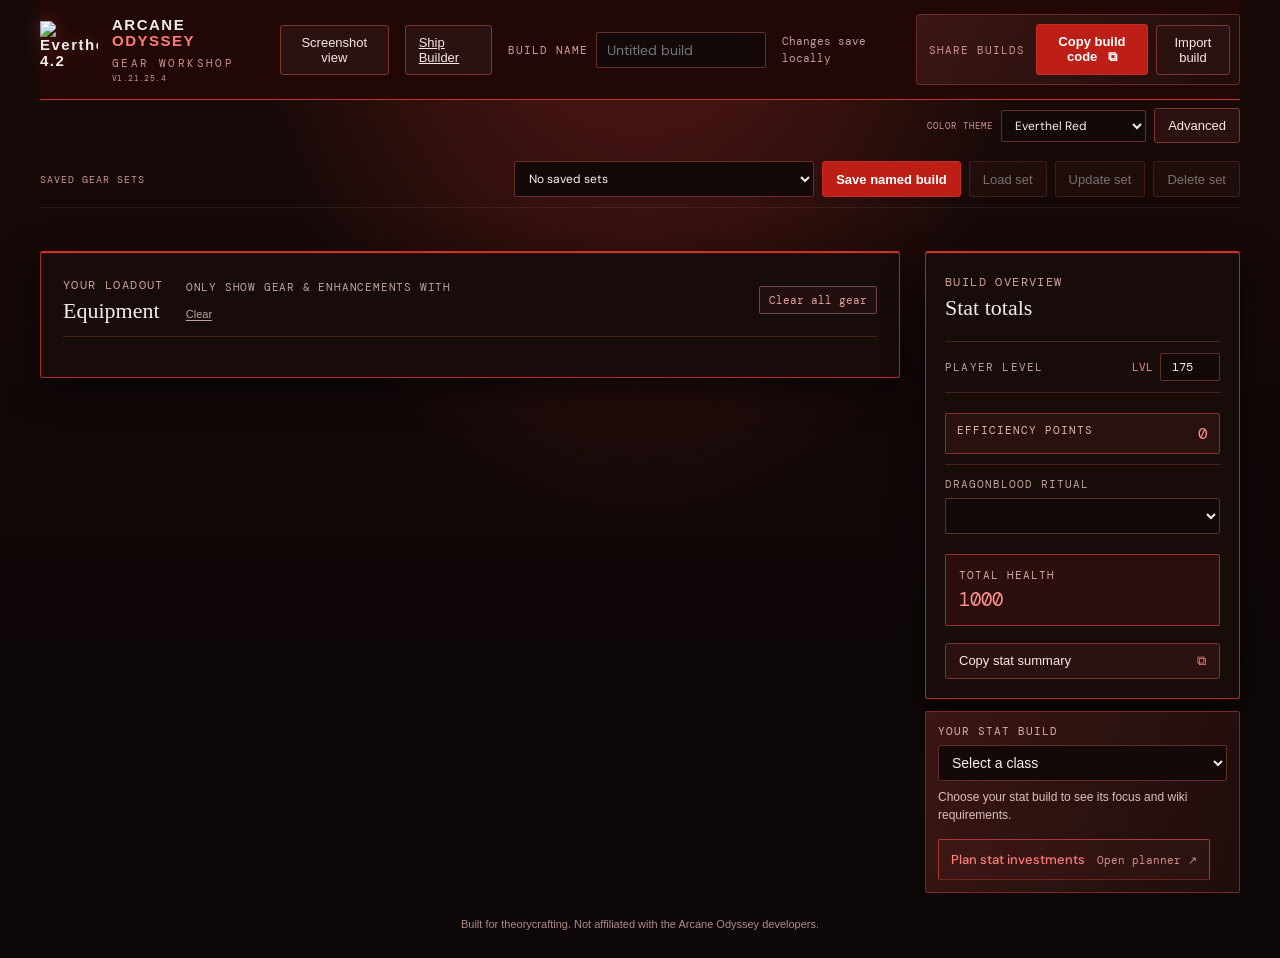
==== index.html @ adf563de "ship builder + better overview" ====
<!doctype html>
<html lang="en">
<head>
  <meta charset="utf-8">
  <meta name="viewport" content="width=device-width, initial-scale=1">
  <meta name="theme-color" content="#09131d">
  <title>Arcane Odyssey · Gear Workshop</title>
  <link rel="icon" type="image/png" href="assets/everthel-4.2.png">
  <link rel="apple-touch-icon" href="assets/everthel-4.2.png">
  <link rel="stylesheet" href="styles.css?v=gear-player-level-compact-20261121">
  <script src="theme.js?v=color-themes-light-20261121" defer></script>
</head>
<body>
  <div class="app-shell">
    <header class="topbar">
      <a class="brand" href="./" aria-label="Gear Workshop home">
        <img class="brand-mark-image" src="assets/everthel-4.2.png" alt="Everthel 4.2">
        <span>ARCANE <b>ODYSSEY</b><small>GEAR WORKSHOP</small><small class="game-version">V1.21.25.4</small></span>
      </a>
      <div class="top-actions">
        <button class="button button-quiet" id="toggle-screenshot" type="button" aria-pressed="false">Screenshot view</button>
          <a class="button button-quiet" href="ship-builder.html">Ship Builder</a>
        <label class="top-build-name" for="build-name"><span>BUILD NAME</span><input id="build-name" type="text" maxlength="40" placeholder="Untitled build"></label>
        <span class="save-state" id="save-state">Changes save locally</span>
        <div class="share-build-actions">
          <span class="share-build-label">SHARE BUILDS</span>
          <button class="button button-accent" id="export-build" type="button" title="Copy a shareable build code">Copy build code <span>⧉</span></button>
          <button class="button button-quiet import-button" id="toggle-import" type="button">Import build</button>
        </div>
      </div>
    </header>
    <div class="color-theme-bar">
      <label for="theme-select">COLOR THEME</label>
      <select id="theme-select" aria-label="Color theme">
        <option value="crimson">Everthel Red</option>
        <option value="blue">Blue</option>
        <option value="dark">Dark</option>
        <option value="light">Light</option>
      </select>
      <button class="button button-quiet advanced-toggle" id="toggle-advanced" type="button" aria-pressed="false" aria-label="Toggle advanced stats and formulas" title="Show or hide detailed stats and formulas">Advanced</button>
    </div>
    <section class="saved-build-toolbar" aria-label="Saved gear sets">
      <span class="saved-build-title">SAVED GEAR SETS</span>
      <div class="saved-build-controls">
        <select id="saved-build-select" aria-label="Choose a saved gear set"><option value="">No saved sets</option></select>
        <button class="button button-accent" id="save-named-build" type="button">Save named build</button>
        <button class="button button-quiet" id="load-named-build" type="button" disabled>Load set</button>
        <button class="button button-quiet" id="update-named-build" type="button" disabled title="Update the selected set with the current build">Update set</button>
        <button class="button button-quiet" id="delete-named-build" type="button" disabled title="Delete the selected saved set">Delete set</button>
      </div>
    </section>
    <section class="import-panel" id="import-panel" hidden aria-label="Import build">
      <div class="import-panel-heading"><div><strong>Import a build</strong><span>Paste a copied build code below.</span></div><button class="import-close" id="close-import" type="button" aria-label="Close import panel">×</button></div>
      <textarea id="import-code" rows="3" placeholder="Paste build code…" spellcheck="false"></textarea>
      <div class="import-panel-actions"><button class="button button-accent" id="import-code-button" type="button">Load build</button></div>
    </section>

    <main>
      <section class="layout">
        <div class="workshop">
          <div class="section-heading">
            <div class="equipment-heading">
              <div><span class="eyebrow">YOUR LOADOUT</span><h2>Equipment</h2></div>
              <div class="global-filter">
                <span class="filter-label">ONLY SHOW GEAR &amp; ENHANCEMENTS WITH</span>
                <div class="filter-options" id="stat-filter-list" aria-label="Filter gear, gems, enchants, and modifiers by stats"></div>
                <button class="clear-filters" id="clear-filters" type="button">Clear</button>
              </div>
            </div>
            <button class="clear-all-button" id="clear-all-gear" type="button">Clear all gear</button>
          </div>
          <div class="gear-grid" id="gear-grid"></div>
        </div>

        <div class="summary-column">
          <aside class="summary">
            <div class="summary-top"><div><span class="eyebrow">BUILD OVERVIEW</span><h2>Stat totals</h2></div></div>
            <div class="level-row">
              <label for="player-level">PLAYER LEVEL</label>
              <div class="level-input"><span>LVL</span><input id="player-level" type="number" min="1" max="175" value="175" inputmode="numeric"></div>
            </div>
            <div class="stat-list" id="stat-list"></div>
            <div class="efficiency-total"><span>EFFICIENCY POINTS</span><strong id="summary-efficiency-points">0</strong><small>Power × 3 · Defense ÷ 3 · Other stats × 1</small></div>
            <div class="ritual-controls">
              <label for="dragonblood-ritual">DRAGONBLOOD RITUAL</label>
              <select id="dragonblood-ritual"></select>
              <span class="modifier-note" id="dragonblood-effect"></span>
            </div>
            <div class="health-total">
              <span>TOTAL HEALTH</span><strong id="summary-total-health">1000</strong>
              <small>Base <b id="summary-base-health">1000</b> · Gear defense <b id="summary-gear-health">+0</b> · Ritual <b id="summary-ritual-health">+0</b></small>
            </div>
            <button class="button button-wide" id="copy-summary" type="button">Copy stat summary <span>⧉</span></button>
          </aside>
          <div class="class-picker">
            <label for="stat-build">YOUR STAT BUILD</label>
            <select id="stat-build">
              <option value="">Select a class</option>
              <option value="savant">Savant</option>
              <option value="oracle">Oracle</option>
              <option value="paladin">Paladin</option>
              <option value="juggernaut">Juggernaut</option>
              <option value="knight">Knight</option>
              <option value="mage">Mage</option>
              <option value="warlock">Warlock</option>
              <option value="conjurer">Conjurer</option>
              <option value="berserker">Berserker</option>
              <option value="warlord">Warlord</option>
              <option value="warrior">Warrior</option>
            </select>
            <small id="stat-build-description">Choose your stat build to see its focus and wiki requirements.</small>
            <div class="magic-controls" id="magic-controls" hidden>
              <div class="magic-selectors" id="magic-selectors"></div>
              <small class="magic-wiki-note">Mage builds can choose a second Magic after the first Awakening.</small>
            </div>
            <div class="magic-controls" id="fighting-style-controls" hidden>
              <div class="magic-selectors" id="fighting-style-selectors"></div>
              <small class="magic-wiki-note">Strength builds can choose a fighting style; Berserker can choose a second after Awakening.</small>
            </div>
            <a class="stat-planner-link" href="stat-builds/"><strong>Plan stat investments</strong><span>Open planner ↗</span></a>
          </div>
        </div>
      </section>
      <footer>Built for theorycrafting. Not affiliated with the Arcane Odyssey developers.</footer>
    </main>
  </div>
  <div class="toast" id="toast" role="status" aria-live="polite"></div>
  <script src="item-catalog.js?v=amulets-fair-20261111"></script>
  <script src="magic-gear-catalog.js?v=arcanium-gear-20261111"></script>
  <script src="fighting-gear-catalog.js?v=fighting-gear-20261111"></script>
  <script src="newer-armor-records.js?v=arcanium-base-stats-20261121"></script>
  <script src="wiki-armor-records.js"></script>
  <script src="dragon-armor-records.js"></script>
  <script src="app.js?v=gear-player-scaled-level-badge-layout-20261121"></script>
</body>
</html>
---- styles.css ----
@import url('https://fonts.googleapis.com/css2?family=DM+Mono:wght@400;500&family=DM+Sans:wght@400;500;600;700&family=Playfair+Display:wght@500;600;700&display=swap');

:root{color-scheme:dark;--bg:#1d0a09;--panel:#291110;--panel2:#321614;--border:#522c2a;--muted:#ad9291;--text:#e8e5d8;--lime:#c97975;--green:#9ecdb7;--orange:#d8b975;--red:#d18b78;--mono:'DM Mono',monospace;--sans:'DM Sans',sans-serif;--serif:'Playfair Display',serif}
*{box-sizing:border-box}
body{margin:0;background:radial-gradient(ellipse at 70% -15%,#303522 0,transparent 38%),var(--bg);color:var(--text);font:15px var(--sans);min-height:100vh}
button,input,select{font:inherit}
button{cursor:pointer}
a{color:var(--lime)}
.app-shell{max-width:1390px;margin:0 auto;padding:0 40px}
.topbar{height:74px;border-bottom:1px solid #ffffff12;display:flex;align-items:center;justify-content:space-between}
.brand{display:flex;align-items:center;gap:11px;color:var(--text);text-decoration:none;font-size:12px;letter-spacing:1.2px;font-weight:600;line-height:1.1}
.brand b{color:var(--lime);font-weight:600}
.brand small{display:block;color:var(--muted);font:9px var(--mono);letter-spacing:2.1px;margin-top:5px}
.brand .game-version{margin-top:3px;color:#d09693;font-size:8px;letter-spacing:.4px;white-space:nowrap}
.brand-mark{display:grid;place-items:center;width:34px;height:34px;border:1px solid #d5e18b7a;color:var(--lime);font:19px var(--serif);transform:rotate(45deg);margin:0 5px}
.brand-mark::first-letter{transform:rotate(-45deg)}
.top-actions{display:flex;align-items:center;gap:9px}
.save-state{font:10px var(--mono);color:var(--muted);margin-right:9px}
.button{border:1px solid var(--border);border-radius:5px;padding:9px 13px;color:var(--text);background:#ffffff06;font-size:11px;transition:.18s}
.button:hover{border-color:#b9c77c80;background:#ffffff0b}
.button-accent{background:var(--lime);border-color:var(--lime);color:#202218;font-weight:700}
.button-accent:hover{background:#e5efaa;color:#202218}
.button-accent span{padding-left:7px}
.import-button{display:inline-flex;align-items:center;cursor:pointer}
main{padding:43px 0 0}
.intro{display:flex;align-items:flex-end;justify-content:space-between;margin-bottom:32px}
.eyebrow{font:10px var(--mono);letter-spacing:1.4px;color:#a6a891}
.eyebrow-line{display:inline-block;width:20px;height:1px;background:var(--lime);vertical-align:middle;margin-right:8px}
h1{font:600 clamp(38px,5vw,55px)/1.08 var(--serif);letter-spacing:-1.6px;margin:12px 0 9px}
h1 span{color:var(--lime);font-style:italic}
.intro p{margin:0;color:#a6a799;font-size:13px}
.build-name-wrap{display:flex;flex-direction:column;gap:8px;width:210px}
.build-name-wrap label,.level-row label{color:var(--muted);font:9px var(--mono);letter-spacing:1.2px}
.build-name-wrap input{border:0;border-bottom:1px solid var(--border);padding:8px 0;background:none;color:var(--text);outline:none}
.build-name-wrap input:focus{border-color:var(--lime)}
.layout{display:grid;grid-template-columns:minmax(0,1fr) 315px;align-items:start;gap:25px}
.workshop,.summary{background:#171914d9;border:1px solid var(--border);border-radius:8px}
.workshop{padding:22px}
.section-heading,.summary-top{display:flex;justify-content:space-between;align-items:flex-start;gap:12px;margin-bottom:18px}
.equipment-heading{display:flex;align-items:flex-start;gap:22px;flex-wrap:wrap}
.section-heading{align-items:center}
.slot-count{margin-left:auto;white-space:nowrap}
.clear-all-button,.clear-slot-button{border:1px solid #554039;border-radius:4px;background:#d47b6910;color:#d9a394;padding:6px 9px;font:9px var(--mono);white-space:nowrap;cursor:pointer;transition:.18s}
.clear-all-button:hover,.clear-slot-button:not(:disabled):hover{border-color:#d47b69;color:#f0b2a1;background:#d47b6920}
.clear-slot-button:disabled{opacity:.42;cursor:default}
.global-filter{max-width:570px;padding-top:5px}
.filter-label{display:block;color:var(--muted);font:8px var(--mono);letter-spacing:.8px;margin-bottom:6px}
.filter-options{display:flex;flex-wrap:wrap;gap:5px}
.filter-chip{display:inline-flex;align-items:center;gap:4px;padding:4px 6px;border:1px solid var(--border);border-radius:3px;color:#b8baaa;font-size:9px;cursor:pointer;user-select:none}
.filter-chip:has(input:checked){border-color:#a9be70;color:var(--lime);background:#d5e18b0c}
.filter-chip input{width:10px;height:10px;margin:0;accent-color:var(--lime)}
.visually-hidden{position:absolute;width:1px;height:1px;padding:0;margin:-1px;overflow:hidden;clip:rect(0,0,0,0);white-space:nowrap;border:0}
.stat-icon{display:inline-block;width:16px;height:16px;flex:none;object-fit:contain;vertical-align:middle}
.stat-icon-fallback{display:inline-flex;width:16px;height:16px;flex:none;align-items:center;justify-content:center;border:1px solid #b2706c;border-radius:2px;color:#eabbb9;font:7px var(--mono);vertical-align:middle}
.stat-value{display:inline-flex;align-items:center;gap:4px;white-space:nowrap;vertical-align:middle}
.stat-value b{color:inherit;font:inherit}
.clear-filters{margin-top:6px;padding:2px 0;border:0;background:none;color:var(--muted);font-size:9px;text-decoration:underline;text-underline-offset:2px;cursor:pointer}
.clear-filters:hover{color:var(--lime)}
h2{font:500 22px var(--serif);margin:5px 0 0}
.slot-count{font:9px var(--mono);letter-spacing:.8px;color:var(--muted)}
.gear-grid{display:grid;grid-template-columns:repeat(2,minmax(0,1fr));gap:12px}
.gear-card{position:relative;border:1px solid var(--border);border-radius:6px;background:#1a1c17}
.gear-card:focus-within{z-index:5}
.gear-card-header{position:relative;display:flex;justify-content:space-between;align-items:flex-start;padding:11px 13px;border-bottom:1px solid #ffffff0b}
.gear-card-heading{flex:1;width:100%;min-width:0}
.gear-card-header>.clear-slot-button{position:absolute;top:6px;right:13px}
.slot-label{font:9px var(--mono);letter-spacing:1.2px;color:var(--lime)}
.gear-card-header h3{margin:4px 0 0;font:500 14px var(--sans)}
.gear-card-header .gear-item-name,.gear-card-header .item-type{display:none}
.gear-card-header .item-picker{margin-top:13px}
.item-type{display:block;color:var(--muted);font:9px var(--mono);margin-top:5px}
.gear-fields{padding:12px 13px}
.field{display:flex;flex-direction:column;gap:5px;min-width:0}
.field label,.socket-title{font:9px var(--mono);letter-spacing:.55px;color:var(--muted)}
.gear-main-fields{display:grid;grid-template-columns:1fr 72px;gap:9px}
.field input,.field select,.socket input,.socket select,.stat-edit input{width:100%;border:1px solid #383b30;border-radius:4px;background:#131510;color:var(--text);padding:7px 8px;outline:none;font-size:11px;min-width:0}
.field input:focus,.field select:focus,.socket input:focus,.socket select:focus,.stat-edit input:focus{border-color:#afc878}
.item-search-wrap{position:relative}
.item-picker .item-search{padding:10px 34px 10px 10px;background:#131510}
.item-picker .item-search::placeholder{color:#777a6d}
.item-picker.has-selection .item-search::placeholder{color:var(--text);opacity:1}
.search-icon{position:absolute;right:11px;top:8px;color:var(--lime);font-size:17px;line-height:1;pointer-events:none}
.item-results{position:absolute;top:calc(100% + 5px);left:0;right:0;z-index:20;max-height:300px;overflow-y:auto;border:1px solid #48503a;border-radius:5px;background:#171914;box-shadow:0 12px 30px #000b;padding:4px}
.item-results[hidden]{display:none}
.item-result{display:flex;width:100%;align-items:center;justify-content:space-between;gap:12px;padding:8px 9px;border:0;border-bottom:1px solid #ffffff0a;background:transparent;color:var(--text);text-align:left;cursor:pointer}
.item-result:last-child{border-bottom:0}
.item-result:hover,.item-result.is-active{background:#d5e18b12}
.item-result.is-equipped{background:#d5e18b0c}
.item-result-main{display:flex;flex-direction:column;gap:4px;min-width:0}
.item-result-name{font-size:11px}
.item-result-stats{color:#929584;font:9px var(--mono);line-height:1.4}
.item-result-type{flex-shrink:0;color:var(--lime);font:8px var(--mono)}
.equipped-tag{margin-left:7px;color:var(--lime);font:8px var(--mono)}
.item-result-clear{justify-content:flex-start;color:#c39b8d}
.item-result-clear span{font-size:10px}
.item-no-results{padding:13px 10px;color:var(--muted);font-size:10px;text-align:center}
.item-count{float:right;color:#777a6d;font:8px var(--mono);letter-spacing:0}
.item-picker>label{display:flex;align-items:center;gap:7px}
.item-picker .item-count{float:none;margin-left:auto;white-space:nowrap}
.item-picker-level{color:var(--muted);font:8px var(--mono);letter-spacing:0;white-space:nowrap}
.item-picker .item-search:focus{border-color:var(--lime);box-shadow:0 0 0 2px #d5e18b20}
.base-stat-readout{margin-top:9px;color:#929584;font:9px/1.6 var(--mono)}
.item-total-readout{display:flex;flex-direction:column;gap:5px;margin-top:10px;padding:9px;border:1px solid #aebd6b2b;border-radius:4px;background:#d5e18b06}
.item-total-label,.item-efficiency{color:#aebd83;font:8px var(--mono);letter-spacing:.65px}
.item-total-stats{color:#d0d1c3;font:9px/1.6 var(--mono)}
.item-efficiency{display:flex;justify-content:space-between;margin-top:2px}
.item-efficiency b{color:var(--lime);font-size:10px}
.modifier-note{color:#999c8a;font-size:9px;line-height:1.45}
.enhancement{display:grid;grid-template-columns:1fr 1fr;gap:9px;margin-top:12px;padding-top:10px;border-top:1px solid #ffffff0b}
.socket-block{margin-top:12px}
.socket-block-head{display:flex;justify-content:space-between;align-items:center;margin-bottom:6px}
.socket-title{color:#c3c4b5}
.socket-subtitle{color:#777a6d;font:8px var(--mono)}
.socket{display:grid;grid-template-columns:repeat(2,minmax(0,1fr));gap:8px;margin-top:8px}
.socket-gem-field{display:flex;flex-direction:column;gap:6px;min-width:0}
.socket select,.socket input{padding:6px;font-size:10px}
.socket-label{color:#8d9081;font:8px var(--mono);letter-spacing:.6px}
.socket-gem-stats{display:flex;align-items:center;flex-wrap:wrap;gap:5px 8px;min-height:22px}
.socket-gem-stats .stat-icon{width:14px;height:14px}
.socket-gem-stats .stat-value{gap:3px}
.socket-gem-stats-empty{color:var(--muted);font:10px/1.4 var(--sans)}
.source-note{margin-top:15px;color:#777a6d;font-size:10px}
.source-note a{text-decoration:none;border-bottom:1px solid #d5e18b55}
.summary{padding:19px;position:sticky;top:15px}
.summary-top{margin-bottom:20px}
.level-row{display:flex;align-items:center;justify-content:space-between;padding:11px 0;border-top:1px solid #ffffff10;border-bottom:1px solid #ffffff10}
.level-input{display:flex;align-items:center;flex-shrink:0;color:var(--lime);font:9px var(--mono);gap:7px}
.level-input input{width:60px;min-width:60px;padding:5px 6px;background:#11130f;border:1px solid var(--border);border-radius:3px;color:var(--text);font:12px var(--mono);text-align:center}
.stat-list{padding:14px 0 12px}
.efficiency-total{display:flex;flex-direction:column;gap:5px;margin-bottom:12px;padding:13px;border:1px solid #aebd6b40;border-radius:5px;background:#d5e18b08}
.efficiency-total>span{color:var(--muted);font:9px var(--mono);letter-spacing:1px}
.efficiency-total>strong{color:var(--lime);font:22px var(--mono)}
.efficiency-total>small{color:#929584;font-size:9px}
.ritual-controls{display:flex;flex-direction:column;gap:7px;padding:12px 0;border-top:1px solid #ffffff10}
.ritual-controls label{color:var(--muted);font:9px var(--mono);letter-spacing:1px}
.ritual-controls select{width:100%;border:1px solid #383b30;border-radius:4px;background:#131510;color:var(--text);padding:8px;font-size:11px}
.health-total{margin:8px 0 13px;padding:13px;border:1px solid #aebd6b40;border-radius:5px;background:#d5e18b08;display:flex;flex-direction:column;gap:5px}
.health-total>span{color:var(--muted);font:9px var(--mono);letter-spacing:1px}
.health-total>strong{color:var(--lime);font:22px var(--mono)}
.health-total small{color:#929584;font-size:9px;line-height:1.5}
.health-total small b{color:#c9cbbd;font-weight:500}
.stat-total-heading{display:grid;grid-template-columns:1fr .75fr 1.25fr;align-items:center;max-width:170px;margin:0 auto 3px;color:var(--muted);font:500 9px var(--mono);letter-spacing:.2px;text-transform:uppercase}
.stat-total-heading span:first-child{justify-self:center}
.stat-total-heading span:nth-child(2){justify-self:center}
.stat-total-heading span:last-child{justify-self:end}
.total-stat{display:grid;grid-template-columns:1fr .75fr 1.25fr;align-items:center;max-width:170px;margin-left:auto;margin-right:auto;padding:8px 0}
.total-stat span{color:#b4b6a8;font-size:12px}
.total-stat .stat-name{display:inline-flex;align-items:center;justify-self:center}
.total-stat .stat-icon,.total-stat .stat-icon-fallback{width:20px;height:20px}
.total-stat .stat-percent{justify-self:end;color:#f4eeee;font:12px var(--mono);white-space:nowrap}
.total-stat b{justify-self:center;font:12px var(--mono);color:#e8e8d9}
.total-stat.primary span,.total-stat.primary b{color:var(--lime)}
.summary-foot{display:flex;justify-content:space-between;color:var(--muted);font-size:10px;padding:9px 0;border-top:1px solid #ffffff0b}
.summary-foot b{color:#d1d2c4;font:10px var(--mono)}
.button-wide{width:100%;margin-top:17px;text-align:left;display:flex;justify-content:space-between}
.button-wide span{color:var(--lime)}
.fineprint{font-size:9px;line-height:1.6;color:#777a6d;margin:12px 0 0}
footer{text-align:center;color:#686b5f;font-size:10px;padding:25px 0 28px}
.toast{position:fixed;bottom:22px;left:50%;transform:translate(-50%,20px);background:#e0e8b3;color:#202218;padding:10px 16px;border-radius:5px;font-size:12px;font-weight:600;opacity:0;pointer-events:none;transition:.2s}
.toast.show{opacity:1;transform:translate(-50%,0)}
@media(max-width:900px){.app-shell{padding:0 22px}.layout{grid-template-columns:minmax(0,1fr) 275px;gap:15px}.workshop{padding:16px}.gear-grid{gap:9px}.summary{padding:15px}}
@media(max-width:700px){.app-shell{padding:0 14px}.topbar{height:auto;min-height:66px;gap:12px}.top-actions{gap:6px}.save-state,.import-button{display:none}.button{padding:8px;font-size:10px}.brand{font-size:10px}.brand-mark{width:28px;height:28px}.intro{align-items:flex-start;gap:18px;flex-direction:column;margin-bottom:22px}.intro p{max-width:370px;line-height:1.6}.build-name-wrap{width:100%;max-width:320px}.layout{grid-template-columns:1fr}.summary{position:static;grid-row:1}.gear-grid{grid-template-columns:1fr 1fr}.workshop{padding:13px}}
@media(max-width:460px){.gear-grid{grid-template-columns:1fr}.summary{grid-row:auto}.topbar .button-quiet{display:none}h1{font-size:40px}}

/* Legacy palette and compact stat emphasis */
body{background:radial-gradient(ellipse at 16% -18%,#611f1b 0,transparent 37%),radial-gradient(ellipse at 90% 30%,#4a1b18 0,transparent 34%),linear-gradient(155deg,#1d0a09,#250c0b 55%,#1f0b0a);color:var(--text)}
.topbar{border-color:#d2bab91c}
.brand-mark{border-color:#d8b97599;color:var(--orange);box-shadow:inset 0 0 0 3px #d8b9750c}
.brand b,h1 span{color:var(--orange)}
.brand small{color:#b18f8d}
.button{border-color:#6b4745;background:#321614;color:#e8e5d8}
.button:hover{border-color:#c97975;background:#401c1a}
.button-accent{background:var(--orange);border-color:var(--orange);color:#2a1918}
.button-accent:hover{background:#ead29a;color:#2a1918}
.eyebrow{color:#c4a8a7}
.eyebrow-line{background:var(--orange)}
.intro p{color:#c2b1b0}
.build-name-wrap input{border-color:#633c3a}
.build-name-wrap input:focus{border-color:var(--orange)}
.workshop,.summary{background:linear-gradient(145deg,#2c1312F2,#271110F5);border-color:#5d3836;box-shadow:0 18px 48px #10030240,inset 0 1px #ffffff08}
.gear-card{border-color:#583230;background:linear-gradient(150deg,#361917,#2d1312)}
.gear-card-header{border-color:#ffffff12;background:linear-gradient(90deg,#d8b9750b,transparent 75%)}
.slot-label,.search-icon,.item-result-type,.equipped-tag{color:var(--orange)}
.slot-count{color:#c0a8a7}
.field label,.socket-title{color:#c0a9a8}
.field input,.field select,.socket input,.socket select,.stat-edit input,.level-input input,.ritual-controls select{border-color:#5d3634;background:#220c0b;color:#e9e7dc}
.field input:focus,.field select:focus,.socket input:focus,.socket select:focus,.stat-edit input:focus,.level-input input:focus,.ritual-controls select:focus{border-color:#c97975;box-shadow:0 0 0 2px #c979751c}
.item-picker .item-search{background:#220c0b}
.item-picker .item-search::placeholder,.item-count{color:#a28584}
.item-results{border-color:#6c4543;background:#2c1110;box-shadow:0 12px 30px #100302c9}
.item-result{border-color:#ffffff10}
.item-result:hover,.item-result.is-active,.item-result.is-equipped{background:#c9797512}
.item-result-stats,.base-stat-readout{color:#b7a5a4}
.filter-chip{border-color:#5d3634;color:#bdc9c5}
.filter-chip:has(input:checked){border-color:#c97975;color:#e09f9c;background:#c9797518}
.filter-chip input{accent-color:#c97975}
.clear-filters:hover{color:var(--orange)}
.clear-all-button,.clear-slot-button{border-color:#805b50;background:#d18b7812;color:#e1a795}
.clear-all-button:hover,.clear-slot-button:not(:disabled):hover{border-color:#d18b78;color:#f0b5a2;background:#d18b7824}
.item-total-readout{gap:4px;margin-top:8px;padding:7px 9px;border-color:#6a4341;background:#c9797508}
.item-total-label,.item-efficiency{color:#c99d9b;font-size:7px}
.item-total-stats{color:#e0e3d9;font-size:8px;line-height:1.45}
.item-total-stats .atlantean-stat{color:#c6a2f0;font-weight:500;text-shadow:0 0 8px #9a6bd344}
.item-efficiency{margin-top:0}
.item-efficiency b{color:var(--orange);font-size:9px}
.enhancement{border-color:#ffffff12}
.socket-subtitle,.socket-label{color:#aa9190}
.source-note{color:#a58e8d}
.source-note a{color:var(--orange);border-color:#d8b97566}
.level-row,.summary-foot,.ritual-controls{border-color:#ffffff16}
.level-input{color:var(--orange)}
.stat-list{padding:10px 0}
.total-stat{padding:7px 0}
.total-stat span{color:#cec4c3}
.total-stat b{color:#e7e5d9}
.total-stat.primary span,.total-stat.primary b{color:var(--orange)}
.efficiency-total{display:grid;grid-template-columns:1fr auto;align-items:center;gap:2px 12px;margin:0 0 10px;padding:9px 11px;border-color:#d8b97555;background:linear-gradient(100deg,#d8b97512,#c9797508)}
.efficiency-total>span{color:#d7c89f;font-size:8px}
.efficiency-total>strong{grid-column:2;grid-row:1 / span 2;color:var(--orange);font-size:16px}
.efficiency-total>small{color:#b2a09f;font-size:8px;line-height:1.3}
.health-total{border-color:#c9797544;background:#c979750c}
.health-total>span{color:#c1aaa9}
.health-total>strong{color:#e09f9c;font-size:19px}
.health-total small{color:#b8a5a4}
.health-total small b{color:#e0e3d9}
.summary-foot b{color:#e5e3d8}
.button-wide span{color:var(--orange)}
.fineprint,footer{color:#a58e8d}
.toast{background:#d8b975;color:#2a1918}
::selection{background:#c9797555;color:#fff}
::-webkit-scrollbar{width:10px}
::-webkit-scrollbar-track{background:#1d0a09}
::-webkit-scrollbar-thumb{background:#5d3634;border:2px solid #1d0a09;border-radius:8px}
@media(max-width:700px){.workshop,.summary{box-shadow:0 12px 32px #10030238}}

/* Arcane Odyssey dark red and crimson theme */
:root{--bg:#100707;--panel:#1a0e0d;--panel2:#251211;--border:#6c2824;--muted:#bfa3a2;--text:#f0eee9;--lime:#f46058;--green:#dc7873;--orange:#ff8680;--red:#dc8292}
body{background:radial-gradient(ellipse at 50% -25%,#671c18 0,transparent 46%),linear-gradient(180deg,#190a09,#0e0707 70%);color:var(--text);font-family:Arial,sans-serif}
.topbar{background:#210807;border-bottom:1px solid #c93028}
.brand b,.brand-mark{color:#ff7c75}
.brand-mark{border-color:#d13f37;box-shadow:inset 0 0 0 3px #d23c340d}
.brand small{color:#c9928f}
.button{border-color:#7d3531;background:#2b1211;color:#f6e9e8;border-radius:3px}
.button:hover{border-color:#ed564e;background:#411917}
.button-accent{border-color:#c72d25;background:#bd1e16;color:#fff}
.button-accent:hover{border-color:#ff7972;background:#d12a21;color:#fff}
.eyebrow{color:#d2a09d}
.eyebrow-line{background:#f05048}
h1,h2,.gear-card-header h3{font-family:Georgia,'Times New Roman',serif}
h1 span{color:#ff8079}
.intro p{color:#d0c2c1}
.build-name-wrap input{border-color:#6a2c29}
.build-name-wrap input:focus{border-color:#f55d55}
.workshop,.summary{background:#180c0b;border:1px solid #ae2c25;border-radius:3px;box-shadow:0 12px 34px #0009,inset 0 1px #ff7e7712}
.workshop{border-top:2px solid #d43027}
.summary{border-top:2px solid #d43027}
.gear-card{border:1px solid #5e2724;border-radius:2px;background:#150c0b}
.gear-card-header{border-bottom:1px solid #532320;background:linear-gradient(90deg,#781c172c,transparent 72%)}
.slot-label,.search-icon,.item-result-type,.equipped-tag{color:#ff7f78}
.slot-count{color:#caa9a7}
.section-heading{border-bottom:1px solid #4d1e1b;padding-bottom:12px}
.field label,.socket-title{color:#caacaa}
.field input,.field select,.socket input,.socket select,.stat-edit input,.level-input input,.ritual-controls select{border:1px solid #632d2a;border-radius:2px;background:#130908;color:#f8efef}
.field input:focus,.field select:focus,.socket input:focus,.socket select:focus,.stat-edit input:focus,.level-input input:focus,.ritual-controls select:focus{border-color:#ef4f47;box-shadow:0 0 0 2px #ea3d3422}
.item-picker .item-search{background:#130908}
.item-picker .item-search::placeholder,.item-count{color:#aa8583}
.item-results{border:1px solid #b93d36;border-radius:2px;background:#1c0c0b;box-shadow:0 12px 30px #000c}
.item-result{border-color:#ffffff12}
.item-result:hover,.item-result.is-active,.item-result.is-equipped{background:#d02e2520}
.item-result-stats,.base-stat-readout{color:#cab1b0}
.filter-chip{border-color:#5f2a27;border-radius:2px;color:#dac6c5}
.filter-chip:has(input:checked){border-color:#e85951;color:#ff958f;background:#b5221a1c}
.filter-chip input{accent-color:#e53d34}
.clear-filters:hover{color:#ff7c75}
.clear-all-button,.clear-slot-button{border-color:#72454c;border-radius:2px;background:#9c344314;color:#e5a1a5}
.clear-all-button:hover,.clear-slot-button:not(:disabled):hover{border-color:#d27680;color:#ffc1bf;background:#b53f5028}
.item-total-readout{border-color:#7d2c28;border-radius:2px;background:linear-gradient(100deg,#bd2c2416,#180c0b)}
.item-total-label,.item-efficiency{color:#e8a8a5}
.item-total-stats{color:#eee2e1}
.item-total-stats .atlantean-stat{color:#c6a2f0}
.item-efficiency b{color:#ff8680}
.enhancement{border-color:#491f1d}
.socket-subtitle,.socket-label{color:#c09795}
.source-note{color:#b89a98}
.source-note a{color:#ff7f78;border-color:#c83d36}
.level-row,.summary-foot,.ritual-controls{border-color:#4b1f1d}
.level-input{color:#ff8781}
.stat-list{padding:10px 0}
.total-stat{padding:7px 0;border-bottom:1px solid #391816}
.total-stat span{color:#d7c3c2}
.total-stat b{color:#f4eeee}
.total-stat.primary span,.total-stat.primary b{color:#ff8b85}
.efficiency-total{border-color:#882f2a;border-radius:2px;background:#291110}
.efficiency-total>span{color:#e0b6b4}
.efficiency-total>strong{color:#ff8b85}
.efficiency-total>small{color:#c39d9b}
.health-total{border-color:#9b2e28;border-radius:2px;background:#2b0e0d}
.health-total>span,.health-total small{color:#d0acaa}
.health-total>strong{color:#ff948e}
.health-total small b{color:#f5e7e6}
.summary-foot b{color:#f1e5e4}
.button-wide span{color:#ff817a}
.fineprint,footer{color:#af8b89}
.toast{border:1px solid #ed564e;border-radius:3px;background:#411210;color:#fff0ef}
::selection{background:#bd2b2377;color:white}
::-webkit-scrollbar-track{background:#100707}
::-webkit-scrollbar-thumb{background:#6e2c28;border:2px solid #100707;border-radius:2px}
.brand-mark-image{display:block;width:40px;height:40px;flex:0 0 40px;object-fit:contain;filter:drop-shadow(0 0 5px #f4625a55)}
@media(max-width:700px){.brand-mark-image{width:34px;height:34px;flex-basis:34px}}
.import-panel{display:grid;grid-template-columns:1fr;gap:12px;margin:12px 0 0;padding:14px;border:1px solid #ae2c25;border-top:2px solid #d43027;border-radius:3px;background:#180c0b;box-shadow:0 12px 34px #0007}
.import-panel[hidden]{display:none}
.import-panel-heading{display:flex;align-items:center;justify-content:space-between;gap:12px}
.import-panel-heading>div{display:flex;flex-direction:column;gap:4px}
.import-panel-heading strong{font:600 16px Georgia,'Times New Roman',serif;color:#f0eee9}
.import-panel-heading span{color:#bfa3a2;font-size:11px}
.import-panel textarea{width:100%;resize:vertical;min-height:74px;padding:10px;border:1px solid #632d2a;border-radius:2px;background:#130908;color:#f8efef;font:11px/1.5 var(--mono);outline:none}
.import-panel textarea:focus{border-color:#ef4f47;box-shadow:0 0 0 2px #ea3d3422}
.import-panel-actions{display:flex;justify-content:flex-end;align-items:center;gap:8px}
.import-close{width:28px;height:28px;border:1px solid #632d2a;border-radius:2px;background:#291110;color:#dfc7c6;font-size:18px}
.import-close:hover{border-color:#ef4f47;color:#fff}
@media(max-width:700px){.import-panel-actions{justify-content:stretch}.import-panel-actions>*{flex:1;text-align:center;justify-content:center}}
.top-build-name{display:flex;align-items:center;gap:8px;color:#d2a09d;font:8px var(--mono);letter-spacing:1px}
.top-build-name input{width:140px;padding:7px 8px;border:1px solid #6a2c29;border-radius:2px;background:#130908;color:#f8efef;font:11px var(--sans);letter-spacing:0;outline:none}
.top-build-name input:focus{border-color:#f55d55;box-shadow:0 0 0 2px #ea3d3422}
@media(max-width:700px){.top-build-name input{width:104px}.top-actions{flex-wrap:wrap;justify-content:flex-end}}
@media(max-width:460px){.top-build-name{font-size:0}.top-build-name input{width:88px}.top-actions{gap:5px}}
.topbar{height:auto;min-height:100px;padding:14px 0;gap:24px;border-bottom:1px solid #c93028}
.brand{gap:14px;font-size:14px;letter-spacing:1.5px}
.brand-mark-image{width:58px;height:58px;flex-basis:58px;filter:drop-shadow(0 0 8px #cb403966)}
.brand small{font-size:9px;letter-spacing:2.4px;margin-top:6px}
.top-actions{display:flex;align-items:center;gap:16px}
.top-build-name{flex-direction:row;align-items:center;gap:8px;font-size:8px;white-space:nowrap}
.top-build-name input{width:170px;min-height:36px;padding:8px 10px;font-size:12px}
.save-state{max-width:118px;margin:0;color:#c4a09e;font-size:9px;line-height:1.5}
.share-build-actions{display:flex;align-items:center;gap:8px;padding:9px;border:1px solid #6a2b28;border-radius:3px;background:linear-gradient(120deg,#3a1614,#210d0c)}
.share-build-label{margin:0 3px;color:#d09693;font:8px var(--mono);letter-spacing:1px;white-space:nowrap}
.share-build-actions .button{min-height:36px;padding:9px 12px}
.saved-build-toolbar{display:flex;align-items:center;justify-content:space-between;gap:16px;padding:10px 0;border-bottom:1px solid #ffffff12}
.saved-build-title{color:#d09693;font:10px var(--mono);letter-spacing:1px;white-space:nowrap}
.saved-build-controls{display:flex;align-items:center;gap:8px;min-width:0}
.saved-build-controls select{width:min(300px,34vw);min-width:180px;padding:8px 10px;border:1px solid #6a2c29;border-radius:2px;background:#130908;color:#f8efef;font:12px var(--sans)}
.saved-build-controls select:focus{border-color:#f55d55;outline:none;box-shadow:0 0 0 2px #ea3d3422}
.saved-build-controls .button{min-height:36px;white-space:nowrap}
.saved-build-controls .button:disabled{opacity:.45;cursor:default}
@media(max-width:900px){.topbar{gap:14px}.top-actions{gap:10px}.share-build-actions{gap:6px;padding:7px}.share-build-label{display:none}}
@media(max-width:700px){.topbar{align-items:flex-start;flex-direction:column;padding:14px 0 12px}.brand{font-size:12px}.brand-mark-image{width:48px;height:48px;flex-basis:48px}.top-actions{width:100%;justify-content:space-between;flex-wrap:wrap;gap:10px}.top-build-name{flex:1}.top-build-name input{width:100%;max-width:180px}.share-build-actions{margin-left:auto}.save-state{display:none}}
@media(max-width:460px){.topbar{gap:12px}.top-actions{justify-content:flex-start}.top-build-name{flex:0 0 100%;font-size:8px}.top-build-name input{width:100%;max-width:none}.share-build-actions{width:100%;margin:0}.share-build-actions .button{flex:1}.share-build-label{display:inline}}
@media(max-width:900px){.saved-build-toolbar{align-items:flex-start;flex-direction:column;gap:8px}.saved-build-controls{width:100%;flex-wrap:wrap}.saved-build-controls select{flex:1;width:auto;min-width:160px}}
.stat-planner-link{display:flex;align-items:center;justify-content:space-between;gap:12px;margin-top:8px;padding:11px 12px;border:1px solid #a83a34;border-radius:2px;background:linear-gradient(110deg,#3d1614,#291211);color:#f4e9e8;text-decoration:none}
.stat-planner-link:hover{border-color:#d06e69;background:linear-gradient(110deg,#4c1c19,#341614)}
.stat-planner-link strong{font:500 13px var(--sans)}
.stat-planner-link span{color:#d3918e;font:11px var(--mono)}
.planner-shell{max-width:1240px;margin:0 auto;padding:0 28px}
.planner-topbar{min-height:70px;display:flex;align-items:center;justify-content:space-between;gap:16px;border-bottom:1px solid #c93028}
.planner-topbar .brand{font-size:13px}
.planner-back{color:#e0aaa7;font:11px var(--mono);text-decoration:none}
.planner-back:hover{color:#fff}
.planner-main{padding:30px 0 52px}
.planner-heading{display:flex;align-items:flex-end;justify-content:space-between;gap:20px;margin-bottom:20px}
.planner-heading h1{margin:6px 0 4px;font:500 32px var(--serif);letter-spacing:0}
.planner-heading p{margin:0;color:#d9bbb9;font-size:16px;line-height:1.6}
.planner-level{display:flex;align-items:center;gap:9px;white-space:nowrap;color:#e2bbb9;font:14px var(--mono)}
.planner-level input,.planner-stat-input{width:76px;padding:8px;border:1px solid #632d2a;border-radius:2px;background:#130908;color:#f8efef;font:16px var(--sans);text-align:center}
.planner-level input:focus,.planner-stat-input:focus{border-color:#d06863;outline:none;box-shadow:0 0 0 2px #ea3d3422}
.planner-layout{display:grid;grid-template-columns:minmax(420px,.76fr) minmax(0,1.3fr);gap:20px;align-items:start}
.planner-panel{border:1px solid #782824;border-radius:3px;background:linear-gradient(110deg,#2a1110,#1e0d0c)}
.planner-panel-heading{display:flex;align-items:center;justify-content:space-between;gap:12px;padding:16px;border-bottom:1px solid #552623}
.planner-panel-heading h2{margin:0;font:500 22px var(--serif)}
.planner-panel-heading small{color:#d8b6b4;font:13px var(--mono)}
.planner-points{display:flex;align-items:center;justify-content:space-between;gap:12px;padding:13px 16px;border-bottom:1px solid #552623;color:#d9bbb9;font:14px var(--mono)}
.planner-points strong{color:#d3918e;font-size:19px}
.planner-stat-list{padding:8px 20px 14px}
.planner-stat-row{display:grid;grid-template-columns:minmax(68px,.8fr) minmax(178px,1.3fr) minmax(90px,1.15fr);align-items:center;gap:10px;min-height:66px;padding:0 10px;border-bottom:1px solid #ffffff0b}
.planner-stat-row:last-child{border-bottom:0}
.planner-stat-label{color:#eee3e2;font-size:16px;font-weight:500}
.planner-stepper{display:grid;grid-template-columns:28px 28px minmax(56px,1fr) 28px 28px;align-items:center;gap:4px;min-width:0}
.planner-step-button{height:36px;padding:0;border:1px solid #632d2a;border-radius:2px;background:#281110;color:#ddaba8;font:12px var(--mono);cursor:pointer}
.planner-step-button:hover:not(:disabled){border-color:#c46c67;background:#361614;color:#fff}
.planner-step-button:disabled{opacity:.35;cursor:default}
.planner-stepper .planner-stat-input{width:100%;min-width:0;padding:6px 2px;font:16px var(--sans)}
.planner-stat-input{appearance:textfield;-moz-appearance:textfield}
.planner-stat-input::-webkit-inner-spin-button,.planner-stat-input::-webkit-outer-spin-button{appearance:none;margin:0}
.planner-stat-slider{width:100%;height:28px;margin:0;accent-color:#c46c67;cursor:pointer;touch-action:pan-y}
.planner-class-result{margin:16px;padding:16px;border-left:3px solid #cb6b66;background:#361614}
.planner-class-result span{display:block;color:#ddbbb9;font:12px var(--mono)}
.planner-class-result strong{display:block;margin:5px 0;color:#ffe9e8;font:500 28px var(--serif)}
.planner-class-result p{margin:0;color:#e7d2d1;font-size:15px;line-height:1.55}
.planner-moves{display:flex;flex-direction:column;gap:14px}
.planner-move-group{border:1px solid #782824;border-radius:3px;background:#281110}
.planner-move-header{display:flex;align-items:flex-start;justify-content:space-between;gap:10px;padding:14px 16px;border-bottom:1px solid #552623}
.planner-move-header h2{margin:0;font:500 20px var(--serif)}
.planner-move-header a{color:#d3918e;font:13px var(--mono);text-decoration:none;white-space:nowrap}
.planner-move-header a:hover{color:white}
.planner-move-note{margin:0;padding:11px 16px;color:#dec2c0;font-size:15px;line-height:1.55}
.planner-move-list{display:grid;grid-template-columns:repeat(2,minmax(0,1fr));gap:1px;background:#482321}
.planner-move{display:flex;align-items:center;justify-content:space-between;gap:10px;min-height:56px;padding:12px 14px;background:#210e0d}
.planner-move-main{display:flex;align-items:center;flex-wrap:wrap;gap:4px 7px;min-width:0}
.planner-move-name{color:#f5e4e3;font-size:16px;font-weight:500;line-height:1.45;overflow-wrap:anywhere}
.planner-move-kind,.planner-move-status{flex:none;color:#d2b3b1;font:13px/1.5 var(--mono)}
.planner-move-status{text-align:right}
.planner-move.is-locked .planner-move-name,.planner-move.is-locked .planner-move-kind,.planner-move.is-locked .planner-move-status{color:#bfa3a1}
.planner-move.is-available{background:#231110}
.planner-move.is-available .planner-move-status{color:#88d2b2}
.planner-secondary-badge{display:inline-flex;align-items:center;padding:3px 6px;border:1px solid #8c3f3b;border-radius:2px;color:#8ce0bc;font:10px var(--mono);white-space:nowrap}
.planner-ultimate-art-badge{display:inline-flex;align-items:center;padding:3px 6px;border:1px solid #a87b35;border-radius:2px;background:#302716;color:#ffe0a0;font:10px var(--mono);white-space:nowrap}
.planner-weapon-config{border-bottom:1px solid #552623}
.planner-weapon-config .planner-panel-heading h3,.planner-weapon-result-heading h4{margin:0;color:#f5e6e5;font:500 17px var(--sans)}
.planner-spirit-config{border-bottom:1px solid #552623}
.planner-spirit-inputs{display:grid;gap:1px;background:#482321}
.planner-spirit-row{display:grid;grid-template-columns:145px minmax(170px,1fr) minmax(120px,.5fr);align-items:end;gap:10px;padding:13px 14px;background:#210e0d}
.planner-spirit-row>strong{padding-bottom:9px;color:#d3918e;font:13px var(--mono)}
.planner-spirit-field{display:grid;gap:7px;min-width:0;color:#dab7b5;font:12px var(--mono)}
.planner-spirit-field select,.planner-spirit-field input{width:100%;min-width:0;padding:10px;border:1px solid #723936;border-radius:2px;background:#130908;color:#f8efef;font:16px var(--sans)}
.planner-spirit-field select:focus,.planner-spirit-field input:focus{border-color:#ef4f47;outline:none;box-shadow:0 0 0 2px #ea3d3422}
.planner-spirit-field input:disabled{opacity:.6;cursor:not-allowed}
.planner-spirit-results{padding:14px;border-bottom:1px solid #602e2b}
.planner-move.is-unavailable .planner-move-status{font-weight:600}
.planner-weapon-inputs{display:grid;gap:1px;background:#482321}
.planner-weapon-row{display:grid;grid-template-columns:72px minmax(170px,1.35fr) minmax(125px,.9fr) minmax(155px,1fr) minmax(140px,.8fr);align-items:end;gap:10px;padding:13px 14px;background:#210e0d}
.planner-weapon-row>strong{padding-bottom:9px;color:#d3918e;font:13px var(--mono)}
.planner-weapon-field{display:grid;gap:7px;color:#dab7b5;font:12px var(--mono)}
.planner-weapon-field-title{display:flex;align-items:center;justify-content:space-between}
.planner-weapon-field-title small{color:#aa8583;font:11px var(--mono)}
.planner-weapon-field select,.planner-weapon-field input{width:100%;min-width:0;padding:10px;border:1px solid #723936;border-radius:2px;background:#130908;color:#f8efef;font:16px var(--sans)}
.planner-weapon-search-wrap{position:relative}
.planner-weapon-field .planner-weapon-search{padding-right:36px}
.planner-weapon-search:focus{border-color:#ef4f47;outline:none;box-shadow:0 0 0 2px #ea3d3422}
.planner-weapon-search::placeholder{color:#aa8583}
.planner-weapon-search-icon{position:absolute;top:8px;right:11px;color:#ff7f78;font-size:19px;line-height:1;pointer-events:none}
.planner-weapon-search-results{position:absolute;top:calc(100% + 5px);left:0;right:0;z-index:30;max-height:340px;overflow-y:auto;padding:4px;border:1px solid #b93d36;border-radius:2px;background:#1c0c0b;box-shadow:0 12px 30px #000c}
.planner-weapon-search-results[hidden]{display:none}
.planner-weapon-search-result{display:flex;width:100%;align-items:center;justify-content:space-between;gap:12px;padding:10px 11px;border:0;border-bottom:1px solid #ffffff12;background:transparent;color:#f8efef;text-align:left;cursor:pointer}
.planner-weapon-search-result:last-child{border-bottom:0}
.planner-weapon-search-result:hover,.planner-weapon-search-result.is-active,.planner-weapon-search-result.is-equipped{background:#d02e2520}
.planner-weapon-result-main{display:flex;flex-direction:column;gap:4px;min-width:0}
.planner-weapon-result-name{font:14px var(--sans);overflow-wrap:anywhere}
.planner-weapon-selected-tag{margin-left:7px;color:#ff7f78;font:10px var(--mono)}
.planner-weapon-search-clear{justify-content:flex-start;color:#c39b8d}
.planner-weapon-search-empty{padding:14px 12px;color:#c7abaa;font-size:13px;text-align:center}
.planner-weapon-field select:disabled{opacity:.7;cursor:not-allowed}
.planner-weapon-level{display:flex;align-items:center;min-height:42px;padding:8px 10px;border:1px solid #632d2a;border-radius:2px;background:#281110;color:#f4e9e8;font:16px var(--sans)}
.planner-weapon-available{padding:14px;border-bottom:1px solid #602e2b}
.planner-weapon-section-heading{display:flex;align-items:baseline;justify-content:space-between;gap:12px;margin:0 0 10px}
.planner-weapon-section-heading h3{margin:0;color:#f5e6e5;font:600 19px var(--sans)}
.planner-weapon-section-heading p{margin:0;color:#c8aaa8;font-size:14px;line-height:1.5}
.planner-weapon-available-cards{display:grid;grid-template-columns:repeat(3,minmax(0,1fr));gap:10px}
.planner-weapon-available-card{min-width:0;border:1px solid #6e3734;border-radius:3px;background:#210e0d;overflow:hidden}
.planner-weapon-available-card h4{margin:0;padding:12px;color:#f5e6e5;font:600 16px var(--sans);line-height:1.45}
.planner-weapon-quality-summary{color:#c7abaa;font:13px/1.45 var(--mono)}
.planner-weapon-available-card>.planner-weapon-quality-summary{display:block;padding:0 12px 8px}
.planner-weapon-available-card>strong{display:block;padding:0 12px 10px;color:#8ed2b2;font:14px var(--mono)}
.planner-weapon-available-card>p{margin:0;padding:8px 12px 14px;color:#d1b6b5;font-size:15px;line-height:1.5}
.planner-weapon-available-card .planner-move-list{grid-template-columns:1fr}
.planner-weapon-available-card .planner-move{align-items:flex-start;flex-direction:column;gap:4px}
.planner-weapon-available-card .planner-move-main,.planner-weapon-available-card .planner-move-status{width:100%}
.planner-weapon-available-card .planner-move-status{max-width:none;text-align:left}
.planner-weapon-tabs{display:flex;gap:6px;padding:12px 14px 0;border-bottom:1px solid #602e2b}
.planner-weapon-tab{padding:10px 14px;border:1px solid #602e2b;border-bottom:0;border-radius:3px 3px 0 0;background:#210e0d;color:#dab7b5;font:15px var(--sans);cursor:pointer}
.planner-weapon-tab[aria-selected="true"]{background:#361614;color:#f5e6e5;border-color:#803f3c}
.planner-weapon-tab:focus-visible{outline:2px solid #c46c67;outline-offset:2px}
.planner-weapon-tab-panel[hidden]{display:none}
.planner-weapon-class-note{margin:0 0 10px;color:#d1b6b5;font-size:15px;line-height:1.5}
.planner-weapon-results-group{margin-bottom:14px}
.planner-weapon-results{display:grid;grid-template-columns:repeat(3,minmax(0,1fr));gap:10px;padding:14px;border-bottom:1px solid #602e2b}
.planner-weapon-results>.planner-weapon-section-heading{grid-column:1/-1}
.planner-weapon-result{min-width:0;border:1px solid #552623;border-radius:2px;overflow:hidden}
.planner-weapon-result-heading{display:flex;align-items:center;justify-content:space-between;gap:10px;padding:12px;background:#361614}
.planner-weapon-result-heading .planner-weapon-quality-summary{text-align:center}
.planner-weapon-result-heading strong{color:#8ed2b2;font:14px var(--mono);white-space:nowrap}
.planner-weapon-result .planner-move-list{grid-template-columns:1fr}
.planner-weapon-result .planner-move{align-items:flex-start;min-height:56px;padding:11px 13px}
.planner-weapon-result .planner-move-name{font-size:16px}
.planner-weapon-result .planner-move-kind,.planner-weapon-result .planner-move-status{font-size:13px;line-height:1.5;white-space:normal}
.planner-weapon-slot5-status{display:block;margin-top:4px;color:#bfa3a1}
.planner-weapon-slot5-status.is-ready{color:#88d2b2}
.planner-move.is-available .planner-weapon-slot5-status.is-locked{color:#bfa3a1}
.planner-footer{margin:20px 0 0;color:#c8abaa;font-size:14px;line-height:1.65}
.planner-footer a{color:#d3918e}
@media(max-width:1220px){.planner-layout{grid-template-columns:1fr}}
@media(max-width:1100px){.planner-weapon-available-cards,.planner-weapon-results{grid-template-columns:1fr}}
@media(max-width:760px){.planner-shell{padding:0 16px}.planner-heading{align-items:flex-start;flex-direction:column}.planner-level{align-self:flex-end}.planner-layout{grid-template-columns:1fr}.planner-move-list{grid-template-columns:1fr}.planner-weapon-row{grid-template-columns:1fr 1fr}.planner-weapon-row>strong{grid-column:1/-1;padding:0}.planner-spirit-row{grid-template-columns:1fr 1fr}.planner-spirit-row>strong{grid-column:1/-1;padding:0}}
@media(max-width:560px){.planner-weapon-row{grid-template-columns:1fr 1fr}.planner-weapon-row>strong{grid-column:1/-1;padding:0}.planner-spirit-row{grid-template-columns:1fr}.planner-weapon-available-cards{grid-template-columns:1fr}.planner-weapon-section-heading{align-items:flex-start;flex-direction:column}.planner-weapon-result-heading{align-items:flex-start;flex-direction:column}}
@media(max-width:460px){.stat-planner-link{align-items:flex-start;flex-direction:column}.planner-stat-row{grid-template-columns:minmax(54px,.75fr) minmax(138px,1.7fr) minmax(58px,1.15fr);gap:4px;padding:0 8px}.planner-stepper{grid-template-columns:23px 23px minmax(38px,1fr) 23px 23px;gap:2px}.planner-step-button{font-size:8px}.planner-panel-heading{align-items:flex-start;flex-direction:column}.planner-move-header{flex-direction:column}.planner-move{align-items:flex-start}.planner-move-status{max-width:84px;line-height:1.5}.planner-weapon-result .planner-move-status{max-width:64%;text-align:left}}
.summary-column{grid-column:2;grid-row:1;display:flex;flex-direction:column;gap:12px;align-self:start;position:static}
.summary-column .summary{position:static}
.summary-column .class-picker{margin:0}
@media(max-width:700px){.summary-column{grid-column:1;grid-row:1}.summary-column .summary{grid-row:auto}}
.class-picker{display:flex;flex-direction:column;gap:7px;margin:0 0 12px;padding:12px;border:1px solid #782824;border-radius:2px;background:linear-gradient(110deg,#3a1614,#1e0d0c)}
.class-picker label{color:#e1aca9;font:8px var(--mono);letter-spacing:1px}
.class-picker select{width:100%;padding:8px 9px;border:1px solid #632d2a;border-radius:2px;background:#130908;color:#f8efef;font-size:11px;outline:none}
.class-picker select:focus{border-color:#ef4f47;box-shadow:0 0 0 2px #ea3d3422}
.class-picker small{color:#dac1c0;font-size:10px;line-height:1.5}
.class-picker a{align-self:flex-start;color:#ff7f78;font-size:9px;text-decoration:none;border-bottom:1px solid #c83d3666}
.class-picker a:hover{color:#ffb8b4}
.magic-controls{display:flex;flex-direction:column;gap:7px;margin-top:3px;padding-top:9px;border-top:1px solid #532320}
.magic-controls[hidden]{display:none}
.magic-selectors{display:grid;grid-template-columns:1fr;gap:7px}
.magic-selectors:has(.magic-select-field:nth-child(2)){grid-template-columns:1fr 1fr}
.magic-select-field{display:flex;flex-direction:column;gap:5px;color:#e1aca9;font:8px var(--mono);letter-spacing:.8px}
.magic-select-field select{width:100%;padding:8px 9px;border:1px solid #632d2a;border-radius:2px;background:#130908;color:#f8efef;font:11px var(--sans);letter-spacing:0}
.magic-select-field select:focus{border-color:#ef4f47;outline:none;box-shadow:0 0 0 2px #ea3d3422}
.magic-select-field select:disabled{opacity:.55}
.magic-wiki-note{color:#caacaa;font-size:9px;line-height:1.45}
.magic-wiki-link{align-self:flex-start;color:#ff7f78;font-size:9px;text-decoration:none;border-bottom:1px solid #c83d3666}
@media(max-width:900px){.magic-selectors:has(.magic-select-field:nth-child(2)){grid-template-columns:1fr}}
.intro.hero-banner{position:relative;overflow:hidden;align-items:center;gap:28px;margin-bottom:24px;padding:24px 28px;border:1px solid #b02f28;border-left:3px solid #e33b32;border-radius:3px;background:radial-gradient(ellipse at 12% 0%,#78221d3d,transparent 58%),linear-gradient(110deg,#240e0d,#180b0a 75%);box-shadow:inset 0 1px #ff908a12,0 12px 30px #0005}
.hero-copy{position:relative;z-index:1;max-width:740px}
.hero-banner .eyebrow{display:flex;align-items:center;color:#e6aba8;font-size:9px;letter-spacing:1.6px}
.hero-banner .eyebrow-line{width:26px;height:2px;background:#f5554d}
.hero-banner h1{margin:10px 0 8px;font-size:clamp(38px,4.7vw,52px);letter-spacing:-1px}
.hero-banner .intro p{max-width:590px;color:#dbc4c3;font-size:13px;line-height:1.65}
.hero-banner .build-name-wrap{position:relative;z-index:1;flex:0 0 220px;width:220px;padding:13px 15px;border:1px solid #6a2b28;border-radius:2px;background:#180908a8}
.hero-banner .build-name-wrap label{color:#d2a09d}
.hero-banner .build-name-wrap input{width:100%;border-color:#682e2b}
@media(max-width:700px){.intro.hero-banner{align-items:flex-start;gap:18px;margin-bottom:18px;padding:20px}.hero-banner .build-name-wrap{flex:0 1 auto;width:100%;max-width:320px}}

@media(min-width:1100px){.gear-grid{grid-template-columns:repeat(6,minmax(0,1fr))}.gear-grid>.gear-card:nth-child(-n+3){grid-column:span 2}.gear-grid>.gear-card:nth-child(n+4){grid-column:span 3}}

/* More readable control labels and supporting text */
.brand{font-size:15px}
.brand small,.save-state,.build-name-wrap label,.level-row label,.clear-all-button,.clear-slot-button,.filter-label,.filter-chip,.clear-filters,.slot-count,.slot-label,.item-type,.field label,.socket-title,.item-result-stats,.item-result-type,.equipped-tag,.item-count,.base-stat-readout,.item-total-label,.item-efficiency,.modifier-note,.socket-subtitle,.socket-label,.level-input,.efficiency-total>span,.ritual-controls label,.health-total>span,.summary-foot,.fineprint,footer,.top-build-name,.share-build-label,.class-picker label,.magic-select-field,.magic-wiki-note,.magic-wiki-link{font-size:11px}
.eyebrow{font-size:12px}
.intro p,.class-picker small,.efficiency-total>small,.health-total small,.item-no-results{font-size:12px}
.button{font-size:13px}
.gear-card-header h3{font-size:16px}
.field input,.field select,.socket input,.socket select,.stat-edit input,.ritual-controls select,.class-picker select,.magic-select-field select,.import-panel textarea,.top-build-name input{font-size:14px}
.item-result-name{font-size:13px}
.item-result-clear span,.item-efficiency b{font-size:12px}
.item-total-stats{font-size:12px}
.total-stat span,.total-stat b,.total-stat .stat-percent{font-size:14px}
.toast{font-size:14px}
.top-build-name input{font-size:14px}
.hero-banner .eyebrow{font-size:11px}
.hero-banner .intro p{font-size:15px}
.filter-chip{padding:5px 8px}
.filter-chip input{appearance:none;display:grid;place-content:center;width:14px;height:14px;margin:0;border:1px solid #9b7371;border-radius:2px;background:#180908;cursor:pointer}
.filter-chip input:checked{border-color:#d98783;background:#862823}
.filter-chip input:checked::after{content:"";width:4px;height:7px;border:solid #fff;border-width:0 2px 2px 0;transform:rotate(45deg);margin-top:-2px}
.filter-chip input:focus-visible{outline:2px solid #ff918b;outline-offset:2px}
.enhancement .field:first-child{grid-column:1 / -1}
@media(max-width:700px){.layout{grid-template-columns:minmax(0,1fr)}.layout>*,.summary-column>*{min-width:0}}
@media(max-width:460px){.section-heading{align-items:flex-start;flex-wrap:wrap}.equipment-heading{width:100%}.slot-count{margin-left:0}.clear-all-button{margin-left:auto}}

.gear-snapshot{display:none}
@media(max-width:999px){#toggle-screenshot{display:none}}
@media(min-width:1000px){
	body.screenshot-mode .app-shell{max-width:1600px;padding:0 20px}
	body.screenshot-mode .topbar{height:64px;min-height:64px;padding:6px 0}
	body.screenshot-mode .top-actions>*:not(#toggle-screenshot){display:none}
	body.screenshot-mode .top-actions{margin-left:auto}
	body.screenshot-mode main{padding-top:10px}
	body.screenshot-mode .layout{grid-template-columns:minmax(0,1fr) 300px;gap:12px}
	body.screenshot-mode .workshop,body.screenshot-mode .summary{padding:10px}
	body.screenshot-mode .section-heading,body.screenshot-mode .summary-top{margin-bottom:8px}
	body.screenshot-mode .global-filter,body.screenshot-mode .clear-all-button{display:none}
	body.screenshot-mode .gear-grid{gap:8px}
	body.screenshot-mode .gear-card-header{padding:8px 10px}
	body.screenshot-mode .gear-card-header h3{font-size:14px}
	body.screenshot-mode .item-type{margin-top:2px;font-size:10px}
	body.screenshot-mode .clear-slot-button,body.screenshot-mode .gear-fields,body.screenshot-mode .gear-card-header .item-picker{display:none}
	body.screenshot-mode .gear-card-header .gear-item-name,body.screenshot-mode .gear-card-header .item-type{display:block}
	body.screenshot-mode .gear-snapshot{display:grid;grid-template-columns:minmax(0,1fr) auto;gap:4px 8px;padding:8px 10px;min-width:0}
	body.screenshot-mode .gear-snapshot-stats{grid-column:1/-1;min-width:0;color:#ede3e3;font-size:15px;line-height:1.5;overflow-wrap:anywhere}
	body.screenshot-mode .gear-snapshot-stats .stat-icon{width:20px;height:20px}
	body.screenshot-mode .gear-snapshot-stats .stat-value{gap:5px}
	body.screenshot-mode .gear-snapshot-details{min-width:0;color:#caacaa;font-size:13px;line-height:1.45;overflow-wrap:anywhere}
	body.screenshot-mode .gear-snapshot-efficiency{color:#ff8680;font:12px var(--mono);white-space:nowrap}
	body.screenshot-mode .summary{position:static}
	body.screenshot-mode .level-row{padding:6px 0}
	body.screenshot-mode .stat-list{display:grid;grid-template-columns:1fr 1fr;column-gap:12px;padding:6px 0}
	body.screenshot-mode .stat-total-heading{grid-column:1/-1}
	body.screenshot-mode .total-stat{padding:4px 0}
	body.screenshot-mode .total-stat span,body.screenshot-mode .total-stat b,body.screenshot-mode .total-stat .stat-percent{font-size:16px}
	body.screenshot-mode .total-stat .stat-icon{width:20px;height:20px}
	body.screenshot-mode .efficiency-total,body.screenshot-mode .health-total{margin:6px 0;padding:8px}
	body.screenshot-mode .efficiency-total>small,body.screenshot-mode .health-total small{font-size:11px;line-height:1.45}
	body.screenshot-mode .ritual-controls{gap:4px;padding:6px 0}
	body.screenshot-mode .summary-column .class-picker,body.screenshot-mode footer{display:none}
	body.screenshot-mode .button-wide{margin-top:8px}
}
@media(max-width:560px){.socket{grid-template-columns:1fr}}
@media(min-width:561px){
  .socket>.option-picker:focus-within .item-search-wrap{z-index:25;width:calc(200% + 8px)}
  .socket>.option-picker:last-child:focus-within .item-search-wrap{left:calc(-100% - 8px)}
}
.option-picker>label{display:flex;align-items:center;justify-content:space-between;gap:4px}
.option-picker .item-count{float:none;white-space:nowrap}
.option-picker .item-search{padding:10px 34px 10px 10px;background:#130908}
.option-picker .item-search::placeholder{color:#aa8583}
.option-picker .item-search:focus{border-color:#ef4f47;box-shadow:0 0 0 2px #ea3d3422}
.option-preview{display:flex;align-items:center;flex-wrap:wrap;gap:4px 8px;padding-top:0}
.option-preview-label,.option-preview-note{color:#b48e8c;font:9px var(--mono);letter-spacing:.45px;white-space:nowrap}
.option-preview-note,.option-result-note{color:#c6a2f0}
.option-preview-stats{display:flex;align-items:center;flex-wrap:wrap;gap:3px 8px;color:#eee2e1;font:12px/1.25 var(--mono)}
.option-preview-stats .stat-icon{width:20px;height:20px}
.option-preview-stats .stat-value{gap:4px}
.option-preview-empty{color:var(--muted);font:10px/1.4 var(--sans)}
.option-result-note{font:8px var(--mono)}
.option-picker .item-result-stats{font-size:10px}
.option-picker .item-result-stats .stat-icon{width:18px;height:18px}
.primary-gem-picker>label{color:#ffb995}
.combined-gem-picker>label{color:#ff8b85}
.enhancement{grid-template-columns:1fr}
.modifier-picker-group{display:flex;flex-direction:column;gap:6px;min-width:0}
.modifier-picker-group>.modifier-note{display:block}

.color-theme-bar{display:flex;justify-content:flex-end;align-items:center;gap:8px;padding:8px 0;color:#d09693}
.color-theme-bar label{font:9px var(--mono);letter-spacing:1px}
.color-theme-bar select{min-width:145px;padding:6px 9px;border:1px solid #6a2c29;border-radius:2px;background:#130908;color:#f8efef;font:12px var(--sans)}
.color-theme-bar select:focus{border-color:#f55d55;outline:none;box-shadow:0 0 0 2px #ea3d3422}
.color-theme-bar .advanced-toggle[aria-pressed="true"]{border-color:var(--lime);color:var(--lime)}
body:not(.show-advanced) #gear-grid .base-stat-readout,
body:not(.show-advanced) #gear-grid .option-preview,
body:not(.show-advanced) #gear-grid .modifier-note,
body:not(.show-advanced) .summary .efficiency-total small,
body:not(.show-advanced) .summary .health-total small,
body:not(.show-advanced) .summary #dragonblood-effect{display:none}
.planner-shell>.color-theme-bar{padding:8px 0 0}
@media(max-width:700px){.color-theme-bar{padding:7px 0}}

html[data-theme="blue"]{color-scheme:dark;--bg:#081321;--panel:#111f30;--panel2:#182b40;--border:#294867;--muted:#9bb1c8;--text:#e5edf5;--lime:#65b8ef;--green:#73d0bc;--orange:#80c8ff;--red:#ef8da7}
html[data-theme="blue"] body{background:radial-gradient(ellipse at 50% -25%,#164574 0,transparent 46%),linear-gradient(180deg,#0d1b2c,#07101c 70%);color:var(--text)}
html[data-theme="blue"] .topbar{background:#0d1c2d;border-color:#326ca0}
html[data-theme="blue"] .brand b,html[data-theme="blue"] .brand-mark,html[data-theme="blue"] h1 span{color:#80c8ff}
html[data-theme="blue"] .brand small{color:#91b5d5}
html[data-theme="blue"] .brand .game-version{color:#80c8ff}
html[data-theme="blue"] .button{border-color:#365b7d;background:#172b40;color:#e5edf5}
html[data-theme="blue"] .button:hover{border-color:#65b8ef;background:#203d59}
html[data-theme="blue"] .button-accent{border-color:#267bb5;background:#17699e;color:#fff}
html[data-theme="blue"] .button-accent:hover{border-color:#80c8ff;background:#2182bd}
html[data-theme="blue"] .share-build-actions{border-color:#294867;background:linear-gradient(120deg,#142b41,#0d1b2c)}
html[data-theme="blue"] .share-build-label,html[data-theme="blue"] .saved-build-title{color:#91b5d5}
html[data-theme="blue"] .saved-build-toolbar{border-color:#294867}
html[data-theme="blue"] .saved-build-controls select,html[data-theme="blue"] .top-build-name input{border-color:#365b7d;background:#0b1725;color:#e5edf5}
html[data-theme="blue"] .save-state{color:#91b5d5}
html[data-theme="blue"] .workshop,html[data-theme="blue"] .summary{background:#101d2c;border-color:#32618a}
html[data-theme="blue"] .gear-card{border-color:#2b4d6c;background:#142437}
html[data-theme="blue"] .gear-card-header{background:linear-gradient(90deg,#3985bb24,transparent 72%)}
html[data-theme="blue"] .slot-label,html[data-theme="blue"] .search-icon,html[data-theme="blue"] .item-result-type,html[data-theme="blue"] .equipped-tag{color:#80c8ff}
html[data-theme="blue"] .field label,html[data-theme="blue"] .socket-title{color:#abc6df}
html[data-theme="blue"] .field input,html[data-theme="blue"] .field select,html[data-theme="blue"] .socket input,html[data-theme="blue"] .socket select,html[data-theme="blue"] .stat-edit input,html[data-theme="blue"] .level-input input,html[data-theme="blue"] .ritual-controls select,html[data-theme="blue"] .class-picker select,html[data-theme="blue"] .magic-select-field select,html[data-theme="blue"] .planner-level input,html[data-theme="blue"] .planner-stat-input,html[data-theme="blue"] .planner-weapon-field select,html[data-theme="blue"] .planner-weapon-field input,html[data-theme="blue"] .color-theme-bar select{border-color:#365b7d;background:#0b1725;color:#e5edf5}
html[data-theme="blue"] .field input:focus,html[data-theme="blue"] .field select:focus,html[data-theme="blue"] .socket input:focus,html[data-theme="blue"] .socket select:focus,html[data-theme="blue"] .color-theme-bar select:focus{border-color:#65b8ef;box-shadow:0 0 0 2px #65b8ef25}
html[data-theme="blue"] .item-results,html[data-theme="blue"] .planner-weapon-search-results{border-color:#3979a9;background:#102338}
html[data-theme="blue"] .item-result:hover,html[data-theme="blue"] .item-result.is-active,html[data-theme="blue"] .item-result.is-equipped,html[data-theme="blue"] .planner-weapon-search-result:hover,html[data-theme="blue"] .planner-weapon-search-result.is-active,html[data-theme="blue"] .planner-weapon-search-result.is-equipped{background:#65b8ef20}
html[data-theme="blue"] .item-result-stats,html[data-theme="blue"] .base-stat-readout{color:#b5c9dc}
html[data-theme="blue"] .filter-chip:has(input:checked){border-color:#65b8ef;color:#80c8ff;background:#65b8ef1b}
html[data-theme="blue"] .filter-chip input{accent-color:#65b8ef}
html[data-theme="blue"] .filter-chip input:not(:checked){border-color:#52728f;background:#102338}
html[data-theme="blue"] .filter-chip input:checked::after{border-color:#fff}
html[data-theme="blue"] .clear-filters:hover{color:#80c8ff}
html[data-theme="blue"] .item-total-readout,html[data-theme="blue"] .efficiency-total,html[data-theme="blue"] .health-total{border-color:#38628a;background:#13283d}
html[data-theme="blue"] .item-total-label,html[data-theme="blue"] .item-efficiency,html[data-theme="blue"] .efficiency-total>span,html[data-theme="blue"] .level-input,html[data-theme="blue"] .total-stat.primary span,html[data-theme="blue"] .total-stat.primary b,html[data-theme="blue"] .health-total>strong{color:#80c8ff}
html[data-theme="blue"] .total-stat span,html[data-theme="blue"] .health-total small,html[data-theme="blue"] .efficiency-total>small,html[data-theme="blue"] .modifier-note{color:#b5c9dc}
html[data-theme="blue"] .total-stat b,html[data-theme="blue"] .total-stat .stat-percent,html[data-theme="blue"] .health-total small b{color:#e5edf5}
html[data-theme="blue"] .socket-subtitle,html[data-theme="blue"] .socket-label{color:#91b5d5}
html[data-theme="blue"] .enhancement,html[data-theme="blue"] .section-heading,html[data-theme="blue"] .level-row,html[data-theme="blue"] .ritual-controls,html[data-theme="blue"] .summary-foot{border-color:#294867}
html[data-theme="blue"] .stat-planner-link,html[data-theme="blue"] .planner-class-result{border-color:#3478a7;background:#132d45;color:#e5edf5}
html[data-theme="blue"] .stat-planner-link span,html[data-theme="blue"] .planner-points strong,html[data-theme="blue"] .planner-weapon-row>strong,html[data-theme="blue"] .planner-weapon-search-icon,html[data-theme="blue"] .planner-weapon-selected-tag{color:#80c8ff}
html[data-theme="blue"] .planner-panel,html[data-theme="blue"] .planner-move-group{border-color:#315c7e;background:#112235}
html[data-theme="blue"] .planner-topbar{border-color:#326ca0}
html[data-theme="blue"] .planner-panel-heading,html[data-theme="blue"] .planner-move-header,html[data-theme="blue"] .planner-weapon-config,html[data-theme="blue"] .planner-weapon-tabs{border-color:#294867}
html[data-theme="blue"] .planner-back,html[data-theme="blue"] .planner-panel-heading small{color:#91b5d5}
html[data-theme="blue"] .planner-points,html[data-theme="blue"] .planner-weapon-field,html[data-theme="blue"] .planner-level,html[data-theme="blue"] .planner-move-note,html[data-theme="blue"] .planner-class-result p{color:#bfd0e0}
html[data-theme="blue"] .planner-stat-row,html[data-theme="blue"] .planner-weapon-inputs,html[data-theme="blue"] .planner-move-list,html[data-theme="blue"] .planner-weapon-results{background:#203b55}
html[data-theme="blue"] .planner-weapon-row,html[data-theme="blue"] .planner-move,html[data-theme="blue"] .planner-move.is-available,html[data-theme="blue"] .planner-weapon-available-card,html[data-theme="blue"] .planner-weapon-tab{background:#112235}
html[data-theme="blue"] .planner-stat-label,html[data-theme="blue"] .planner-panel-heading h2,html[data-theme="blue"] .planner-move-header h2,html[data-theme="blue"] .planner-heading h1{color:#e5edf5}
html[data-theme="blue"] .planner-step-button{border-color:#365b7d;background:#172b40;color:#bfd0e0}
html[data-theme="blue"] .planner-step-button:hover:not(:disabled){border-color:#65b8ef;background:#203d59;color:#fff}
html[data-theme="blue"] .planner-stat-slider{accent-color:#65b8ef}
html[data-theme="blue"] .planner-weapon-tab[aria-selected="true"]{border-color:#3979a9}
html[data-theme="blue"] .planner-move-name,html[data-theme="blue"] .planner-weapon-config .planner-panel-heading h3,html[data-theme="blue"] .planner-weapon-result-heading h4{color:#e5edf5}
html[data-theme="blue"] .planner-move-kind,html[data-theme="blue"] .planner-move-status,html[data-theme="blue"] .planner-weapon-quality-summary,html[data-theme="blue"] .planner-weapon-section-heading p{color:#b5c9dc}
html[data-theme="blue"] .planner-weapon-tab[aria-selected="true"],html[data-theme="blue"] .planner-weapon-result-heading{background:#1b3550;color:#e5edf5}
html[data-theme="blue"] .planner-weapon-available-card,html[data-theme="blue"] .planner-weapon-result{border-color:#315c7e}
html[data-theme="blue"] .planner-class-result strong,html[data-theme="blue"] .planner-weapon-available-card>strong,html[data-theme="blue"] .planner-weapon-result-heading strong{color:#73d0bc}
html[data-theme="blue"] .planner-move.is-available .planner-move-status{color:#73d0bc}
html[data-theme="blue"] .planner-heading p,html[data-theme="blue"] .planner-footer{color:#bfd0e0}
html[data-theme="blue"] .color-theme-bar{color:#91b5d5}
html[data-theme="blue"] .color-theme-bar select{border-color:#365b7d;background:#0b1725;color:#e5edf5}
html[data-theme="blue"] ::selection{background:#65b8ef66;color:#fff}
html[data-theme="blue"] ::-webkit-scrollbar-track{background:#081321}
html[data-theme="blue"] ::-webkit-scrollbar-thumb{background:#365b7d;border-color:#081321}

html[data-theme="light"]{color-scheme:light;--bg:#edf0f3;--panel:#fff;--panel2:#f4f6f8;--border:#c8cdd3;--muted:#68717c;--text:#252b33;--lime:#687887;--green:#237d62;--orange:#4e5965;--red:#a44d57}
html[data-theme="light"] body{background:linear-gradient(180deg,#f7f8fa,#e9edf1);color:#252b33}
html[data-theme="light"] .topbar{background:#f8f9fa;border-color:#d5d9de}
html[data-theme="light"] .brand,html[data-theme="light"] .brand b{color:#28313b}
html[data-theme="light"] .brand small{color:#58636f}
html[data-theme="light"] .brand .game-version{color:#58636f}
html[data-theme="light"] .button{border-color:#c3c9cf;background:#f1f3f5;color:#303944}
html[data-theme="light"] .button:hover{border-color:#7e8995;background:#e6e9ec}
html[data-theme="light"] .button-accent{border-color:#5b6672;background:#65717d;color:#fff}
html[data-theme="light"] .button-accent:hover{border-color:#424c56;background:#505b66;color:#fff}
html[data-theme="light"] .share-build-actions{border-color:#d1d6db;background:linear-gradient(120deg,#f1f3f5,#e8ebee)}
html[data-theme="light"] .share-build-label,html[data-theme="light"] .saved-build-title{color:#59636e}
html[data-theme="light"] .saved-build-toolbar{border-color:#d5d9de}
html[data-theme="light"] .saved-build-controls select,html[data-theme="light"] .top-build-name input{border-color:#c3c9cf;background:#fff;color:#252b33}
html[data-theme="light"] .save-state{color:#59636e}
html[data-theme="light"] .workshop,html[data-theme="light"] .summary{background:#fff;border-color:#cbd1d7;box-shadow:0 8px 26px #19263412}
html[data-theme="light"] .gear-card{border-color:#cbd1d7;background:#fbfcfd}
html[data-theme="light"] .gear-card-header{border-color:#e4e7ea;background:linear-gradient(90deg,#606e7b0b,transparent 72%)}
html[data-theme="light"] .slot-label,html[data-theme="light"] .search-icon,html[data-theme="light"] .item-result-type,html[data-theme="light"] .equipped-tag{color:#536373}
html[data-theme="light"] .eyebrow,html[data-theme="light"] .field label,html[data-theme="light"] .socket-title,html[data-theme="light"] .level-row label{color:#59636e}
html[data-theme="light"] .intro p,html[data-theme="light"] .planner-heading p,html[data-theme="light"] .planner-footer{color:#4c5661}
html[data-theme="light"] .field input,html[data-theme="light"] .field select,html[data-theme="light"] .socket input,html[data-theme="light"] .socket select,html[data-theme="light"] .stat-edit input,html[data-theme="light"] .level-input input,html[data-theme="light"] .ritual-controls select,html[data-theme="light"] .class-picker select,html[data-theme="light"] .magic-select-field select,html[data-theme="light"] .planner-level input,html[data-theme="light"] .planner-stat-input,html[data-theme="light"] .planner-weapon-field select,html[data-theme="light"] .planner-weapon-field input,html[data-theme="light"] .color-theme-bar select{border-color:#c3c9cf;background:#fff;color:#252b33}
html[data-theme="light"] .field input:focus,html[data-theme="light"] .field select:focus,html[data-theme="light"] .socket input:focus,html[data-theme="light"] .socket select:focus,html[data-theme="light"] .color-theme-bar select:focus{border-color:#65717d;box-shadow:0 0 0 2px #65717d22}
html[data-theme="light"] .item-results,html[data-theme="light"] .planner-weapon-search-results{border-color:#b9c1c9;background:#fff;box-shadow:0 12px 30px #1926341f}
html[data-theme="light"] .item-result,html[data-theme="light"] .planner-weapon-search-result{color:#252b33}
html[data-theme="light"] .item-result:hover,html[data-theme="light"] .item-result.is-active,html[data-theme="light"] .item-result.is-equipped,html[data-theme="light"] .planner-weapon-search-result:hover,html[data-theme="light"] .planner-weapon-search-result.is-active,html[data-theme="light"] .planner-weapon-search-result.is-equipped{background:#66778818}
html[data-theme="light"] .item-result-stats,html[data-theme="light"] .base-stat-readout{color:#59636e}
html[data-theme="light"] .filter-chip{border-color:#c5cbd1;background:#f8f9fa;color:#4f5964}
html[data-theme="light"] .filter-chip:has(input:checked){border-color:#647382;color:#354454;background:#64738218}
html[data-theme="light"] .filter-chip input{accent-color:#596a7b;border-color:#aeb6bf;background:#fff}
html[data-theme="light"] .filter-chip input:checked{border-color:#596a7b;background:#596a7b}
html[data-theme="light"] .filter-chip input:checked::after{border-color:#fff}
html[data-theme="light"] .item-total-readout,html[data-theme="light"] .efficiency-total,html[data-theme="light"] .health-total{border-color:#cbd1d7;background:#f2f4f6}
html[data-theme="light"] .item-total-label,html[data-theme="light"] .item-efficiency,html[data-theme="light"] .efficiency-total>span,html[data-theme="light"] .total-stat.primary span,html[data-theme="light"] .total-stat.primary b,html[data-theme="light"] .health-total>strong,html[data-theme="light"] .level-input{color:#43515f}
html[data-theme="light"] .item-total-stats,html[data-theme="light"] .total-stat span,html[data-theme="light"] .efficiency-total>small,html[data-theme="light"] .health-total small,html[data-theme="light"] .modifier-note{color:#4d5863}
html[data-theme="light"] .total-stat b,html[data-theme="light"] .total-stat .stat-percent,html[data-theme="light"] .health-total small b{color:#252b33}
html[data-theme="light"] .socket-subtitle,html[data-theme="light"] .socket-label{color:#68717c}
html[data-theme="light"] .enhancement,html[data-theme="light"] .section-heading,html[data-theme="light"] .level-row,html[data-theme="light"] .ritual-controls,html[data-theme="light"] .summary-foot{border-color:#d8dde2}
html[data-theme="light"] .stat-planner-link,html[data-theme="light"] .planner-class-result{border-color:#bec6ce;background:#eef1f4;color:#252b33}
html[data-theme="light"] .stat-planner-link span,html[data-theme="light"] .planner-points strong,html[data-theme="light"] .planner-weapon-row>strong,html[data-theme="light"] .planner-weapon-search-icon,html[data-theme="light"] .planner-weapon-selected-tag{color:#435b72}
html[data-theme="light"] .planner-panel,html[data-theme="light"] .planner-move-group{border-color:#c6cdd4;background:#fff}
html[data-theme="light"] .planner-topbar{border-color:#c3cbd2}
html[data-theme="light"] .planner-panel-heading,html[data-theme="light"] .planner-move-header,html[data-theme="light"] .planner-weapon-config,html[data-theme="light"] .planner-weapon-tabs{border-color:#d9dee3}
html[data-theme="light"] .planner-back,html[data-theme="light"] .planner-panel-heading small{color:#59636e}
html[data-theme="light"] .planner-points,html[data-theme="light"] .planner-weapon-field,html[data-theme="light"] .planner-level,html[data-theme="light"] .planner-move-note,html[data-theme="light"] .planner-class-result p{color:#4d5863}
html[data-theme="light"] .planner-stat-row,html[data-theme="light"] .planner-weapon-inputs,html[data-theme="light"] .planner-move-list,html[data-theme="light"] .planner-weapon-results{background:#dce1e6}
html[data-theme="light"] .planner-weapon-row,html[data-theme="light"] .planner-move,html[data-theme="light"] .planner-move.is-available,html[data-theme="light"] .planner-weapon-available-card,html[data-theme="light"] .planner-weapon-tab{background:#f8f9fa}
html[data-theme="light"] .planner-stat-label,html[data-theme="light"] .planner-panel-heading h2,html[data-theme="light"] .planner-move-header h2,html[data-theme="light"] .planner-heading h1,html[data-theme="light"] .planner-move-name,html[data-theme="light"] .planner-weapon-config .planner-panel-heading h3,html[data-theme="light"] .planner-weapon-result-heading h4{color:#252b33}
html[data-theme="light"] .planner-move-kind,html[data-theme="light"] .planner-move-status,html[data-theme="light"] .planner-weapon-quality-summary,html[data-theme="light"] .planner-weapon-section-heading p{color:#59636e}
html[data-theme="light"] .planner-weapon-tab[aria-selected="true"],html[data-theme="light"] .planner-weapon-result-heading{background:#e8ebee;color:#252b33}
html[data-theme="light"] .planner-weapon-available-card,html[data-theme="light"] .planner-weapon-result{border-color:#cbd1d7}
html[data-theme="light"] .planner-step-button{border-color:#c3c9cf;background:#eef0f2;color:#43505e}
html[data-theme="light"] .planner-step-button:hover:not(:disabled){border-color:#697582;background:#e2e6e9;color:#252b33}
html[data-theme="light"] .planner-stat-slider{accent-color:#65717d}
html[data-theme="light"] .planner-weapon-tab{border-color:#cbd1d7;color:#43505e}
html[data-theme="light"] .planner-class-result strong,html[data-theme="light"] .planner-weapon-available-card>strong,html[data-theme="light"] .planner-weapon-result-heading strong{color:#237d62}
html[data-theme="light"] .planner-move.is-available .planner-move-status{color:#237d62}
html[data-theme="light"] .color-theme-bar{color:#59636e}
html[data-theme="light"] .color-theme-bar select{border-color:#c3c9cf;background:#fff;color:#252b33}
html[data-theme="light"] .planner-heading .eyebrow,html[data-theme="light"] .planner-class-result span{color:#59636e}
html[data-theme="light"] .planner-move-list .planner-move.is-locked{background:#f0f2f4}
html[data-theme="light"] .planner-move.is-locked .planner-move-name,html[data-theme="light"] .planner-move.is-locked .planner-move-kind,html[data-theme="light"] .planner-move.is-locked .planner-move-status{color:#707984}
html[data-theme="light"] .planner-secondary-badge{border-color:#87959f;color:#237d62}
html[data-theme="light"] .planner-ultimate-art-badge{border-color:#ac9560;background:#f5f0e2;color:#78602c}
html[data-theme="light"] .stat-planner-link:hover{border-color:#687887;background:#e7ebef}
html[data-theme="light"] .fineprint,html[data-theme="light"] footer{color:#626c76}
html[data-theme="light"] .toast{background:#35414c;color:#fff}
html[data-theme="light"] ::selection{background:#7d8c9a55;color:#1b2229}
html[data-theme="light"] ::-webkit-scrollbar-track{background:#edf0f3}
html[data-theme="light"] ::-webkit-scrollbar-thumb{background:#b4bdc6;border-color:#edf0f3}

html[data-theme="dark"]{color-scheme:dark;--bg:#111315;--panel:#1b1e21;--panel2:#24282c;--border:#3b4147;--muted:#a2a8ae;--text:#e5e7e9;--lime:#aeb5bc;--green:#81b4a1;--orange:#c5cbd1;--red:#b7a3a5}
html[data-theme="dark"] body{background:radial-gradient(ellipse at 50% -25%,#353a40 0,transparent 46%),linear-gradient(180deg,#1d2023,#101214 70%);color:#e5e7e9}
html[data-theme="dark"] .topbar{background:#1b1e21;border-color:#464c52}
html[data-theme="dark"] .brand b,html[data-theme="dark"] .brand-mark,html[data-theme="dark"] h1 span{color:#d1d5d9}
html[data-theme="dark"] .brand small,html[data-theme="dark"] .brand .game-version{color:#aeb4ba}
html[data-theme="dark"] .button{border-color:#484e54;background:#292d31;color:#e5e7e9}
html[data-theme="dark"] .button:hover{border-color:#aab1b8;background:#34393e}
html[data-theme="dark"] .button-accent{border-color:#747c84;background:#626a72;color:#fff}
html[data-theme="dark"] .button-accent:hover{border-color:#c0c6cc;background:#757e86;color:#fff}
html[data-theme="dark"] .share-build-actions{border-color:#41474d;background:linear-gradient(120deg,#25292d,#1b1e21)}
html[data-theme="dark"] .share-build-label,html[data-theme="dark"] .saved-build-title{color:#b5bbc1}
html[data-theme="dark"] .saved-build-toolbar{border-color:#3d4349}
html[data-theme="dark"] .saved-build-controls select,html[data-theme="dark"] .top-build-name input{border-color:#4b5259;background:#151719;color:#e5e7e9}
html[data-theme="dark"] .save-state{color:#b5bbc1}
html[data-theme="dark"] .workshop,html[data-theme="dark"] .summary{background:#1b1e21;border-color:#484e54}
html[data-theme="dark"] .gear-card{border-color:#3e444a;background:#222629}
html[data-theme="dark"] .gear-card-header{border-color:#3b4045;background:linear-gradient(90deg,#aeb5bc10,transparent 72%)}
html[data-theme="dark"] .slot-label,html[data-theme="dark"] .search-icon,html[data-theme="dark"] .item-result-type,html[data-theme="dark"] .equipped-tag{color:#c4cbd1}
html[data-theme="dark"] .field label,html[data-theme="dark"] .socket-title,html[data-theme="dark"] .level-row label{color:#bbc1c7}
html[data-theme="dark"] .field input,html[data-theme="dark"] .field select,html[data-theme="dark"] .socket input,html[data-theme="dark"] .socket select,html[data-theme="dark"] .stat-edit input,html[data-theme="dark"] .level-input input,html[data-theme="dark"] .ritual-controls select,html[data-theme="dark"] .class-picker select,html[data-theme="dark"] .magic-select-field select,html[data-theme="dark"] .planner-level input,html[data-theme="dark"] .planner-stat-input,html[data-theme="dark"] .planner-weapon-field select,html[data-theme="dark"] .planner-weapon-field input,html[data-theme="dark"] .color-theme-bar select{border-color:#4b5259;background:#151719;color:#e5e7e9}
html[data-theme="dark"] .field input:focus,html[data-theme="dark"] .field select:focus,html[data-theme="dark"] .socket input:focus,html[data-theme="dark"] .socket select:focus,html[data-theme="dark"] .color-theme-bar select:focus{border-color:#aeb5bc;box-shadow:0 0 0 2px #aeb5bc22}
html[data-theme="dark"] .item-results,html[data-theme="dark"] .planner-weapon-search-results{border-color:#50575e;background:#202428}
html[data-theme="dark"] .item-result:hover,html[data-theme="dark"] .item-result.is-active,html[data-theme="dark"] .item-result.is-equipped,html[data-theme="dark"] .planner-weapon-search-result:hover,html[data-theme="dark"] .planner-weapon-search-result.is-active,html[data-theme="dark"] .planner-weapon-search-result.is-equipped{background:#aeb5bc1c}
html[data-theme="dark"] .item-result-stats,html[data-theme="dark"] .base-stat-readout{color:#bac0c6}
html[data-theme="dark"] .filter-chip:has(input:checked){border-color:#aeb5bc;color:#e2e5e8;background:#aeb5bc1c}
html[data-theme="dark"] .filter-chip input{accent-color:#aeb5bc}
html[data-theme="dark"] .filter-chip input:not(:checked){border-color:#5a6168;background:#202428}
html[data-theme="dark"] .filter-chip input:checked::after{border-color:#181b1e}
html[data-theme="dark"] .item-total-readout,html[data-theme="dark"] .efficiency-total,html[data-theme="dark"] .health-total{border-color:#454b51;background:#24282c}
html[data-theme="dark"] .item-total-label,html[data-theme="dark"] .item-efficiency,html[data-theme="dark"] .efficiency-total>span,html[data-theme="dark"] .total-stat.primary span,html[data-theme="dark"] .total-stat.primary b,html[data-theme="dark"] .health-total>strong,html[data-theme="dark"] .level-input{color:#d1d5d9}
html[data-theme="dark"] .total-stat span,html[data-theme="dark"] .health-total small,html[data-theme="dark"] .efficiency-total>small,html[data-theme="dark"] .modifier-note{color:#b5bbc1}
html[data-theme="dark"] .total-stat b,html[data-theme="dark"] .total-stat .stat-percent,html[data-theme="dark"] .health-total small b{color:#eceeef}
html[data-theme="dark"] .socket-subtitle,html[data-theme="dark"] .socket-label{color:#aab1b7}
html[data-theme="dark"] .enhancement,html[data-theme="dark"] .section-heading,html[data-theme="dark"] .level-row,html[data-theme="dark"] .ritual-controls,html[data-theme="dark"] .summary-foot{border-color:#3d4349}
html[data-theme="dark"] .stat-planner-link,html[data-theme="dark"] .planner-class-result{border-color:#4a5158;background:#282c30;color:#e5e7e9}
html[data-theme="dark"] .stat-planner-link span,html[data-theme="dark"] .planner-points strong,html[data-theme="dark"] .planner-weapon-row>strong,html[data-theme="dark"] .planner-weapon-search-icon,html[data-theme="dark"] .planner-weapon-selected-tag{color:#d1d5d9}
html[data-theme="dark"] .planner-panel,html[data-theme="dark"] .planner-move-group{border-color:#444a50;background:#1e2225}
html[data-theme="dark"] .planner-topbar{border-color:#464c52}
html[data-theme="dark"] .planner-panel-heading,html[data-theme="dark"] .planner-move-header,html[data-theme="dark"] .planner-weapon-config,html[data-theme="dark"] .planner-weapon-tabs{border-color:#3d4349}
html[data-theme="dark"] .planner-back,html[data-theme="dark"] .planner-panel-heading small{color:#b5bbc1}
html[data-theme="dark"] .planner-points,html[data-theme="dark"] .planner-weapon-field,html[data-theme="dark"] .planner-level,html[data-theme="dark"] .planner-move-note,html[data-theme="dark"] .planner-class-result p{color:#c3c8cd}
html[data-theme="dark"] .planner-stat-row,html[data-theme="dark"] .planner-weapon-inputs,html[data-theme="dark"] .planner-move-list,html[data-theme="dark"] .planner-weapon-results{background:#343a3f}
html[data-theme="dark"] .planner-weapon-row,html[data-theme="dark"] .planner-move,html[data-theme="dark"] .planner-move.is-available,html[data-theme="dark"] .planner-weapon-available-card,html[data-theme="dark"] .planner-weapon-tab{background:#1e2225}
html[data-theme="dark"] .planner-stat-label,html[data-theme="dark"] .planner-panel-heading h2,html[data-theme="dark"] .planner-move-header h2,html[data-theme="dark"] .planner-heading h1,html[data-theme="dark"] .planner-move-name,html[data-theme="dark"] .planner-weapon-config .planner-panel-heading h3,html[data-theme="dark"] .planner-weapon-result-heading h4{color:#e5e7e9}
html[data-theme="dark"] .planner-move-kind,html[data-theme="dark"] .planner-move-status,html[data-theme="dark"] .planner-weapon-quality-summary,html[data-theme="dark"] .planner-weapon-section-heading p{color:#b5bbc1}
html[data-theme="dark"] .planner-weapon-tab[aria-selected="true"],html[data-theme="dark"] .planner-weapon-result-heading{background:#30353a;color:#e5e7e9}
html[data-theme="dark"] .planner-weapon-available-card,html[data-theme="dark"] .planner-weapon-result{border-color:#454b51}
html[data-theme="dark"] .planner-step-button{border-color:#4b5259;background:#292d31;color:#c3c8cd}
html[data-theme="dark"] .planner-step-button:hover:not(:disabled){border-color:#aeb5bc;background:#34393e;color:#fff}
html[data-theme="dark"] .planner-stat-slider{accent-color:#aeb5bc}
html[data-theme="dark"] .planner-class-result strong,html[data-theme="dark"] .planner-weapon-available-card>strong,html[data-theme="dark"] .planner-weapon-result-heading strong{color:#81b4a1}
html[data-theme="dark"] .planner-move.is-available .planner-move-status{color:#81b4a1}
html[data-theme="dark"] .planner-heading p,html[data-theme="dark"] .planner-footer{color:#c3c8cd}
html[data-theme="dark"] .color-theme-bar{color:#b5bbc1}
html[data-theme="dark"] ::selection{background:#aeb5bc55;color:#fff}
html[data-theme="dark"] ::-webkit-scrollbar-track{background:#111315}
html[data-theme="dark"] ::-webkit-scrollbar-thumb{background:#454b51;border-color:#111315}

html[data-theme="blue"] .class-picker{border-color:#315c7e;background:linear-gradient(110deg,#142c43,#102338)}
html[data-theme="blue"] .class-picker label,html[data-theme="blue"] .magic-select-field{color:#abc6df}
html[data-theme="blue"] .class-picker small,html[data-theme="blue"] .magic-wiki-note{color:#bfd0e0}
html[data-theme="blue"] .class-picker a,html[data-theme="blue"] .magic-wiki-link{color:#80c8ff;border-color:#3979a9}
html[data-theme="blue"] .class-picker a:hover,html[data-theme="blue"] .magic-wiki-link:hover{color:#c5e8ff}
html[data-theme="blue"] .magic-controls{border-color:#294867}

html[data-theme="light"] .class-picker{border-color:#c6cdd4;background:linear-gradient(110deg,#f5f6f7,#edf0f3)}
html[data-theme="light"] .class-picker label,html[data-theme="light"] .magic-select-field{color:#43505e}
html[data-theme="light"] .class-picker small,html[data-theme="light"] .magic-wiki-note{color:#4d5863}
html[data-theme="light"] .class-picker a,html[data-theme="light"] .magic-wiki-link{color:#435b72;border-color:#9ba8b5}
html[data-theme="light"] .class-picker a:hover,html[data-theme="light"] .magic-wiki-link:hover{color:#263d53}
html[data-theme="light"] .magic-controls{border-color:#d9dee3}
html[data-theme="light"] .stat-icon{padding:2px;border-radius:4px;background:#e2e6ea;filter:drop-shadow(0 1px 1px #0002)}
html[data-theme="light"] .stat-icon-fallback{border-color:#89939d;background:#e2e6ea;color:#303944}

html[data-theme="dark"] .class-picker{border-color:#444a50;background:linear-gradient(110deg,#25292d,#1e2225)}
html[data-theme="dark"] .class-picker label,html[data-theme="dark"] .magic-select-field{color:#c3c8cd}
html[data-theme="dark"] .class-picker small,html[data-theme="dark"] .magic-wiki-note{color:#b5bbc1}
html[data-theme="dark"] .class-picker a,html[data-theme="dark"] .magic-wiki-link{color:#d1d5d9;border-color:#6b7279}
html[data-theme="dark"] .class-picker a:hover,html[data-theme="dark"] .magic-wiki-link:hover{color:#fff}
html[data-theme="dark"] .magic-controls{border-color:#3d4349}

html[data-theme="blue"] .gear-card-header{border-color:#2b4d6c}
html[data-theme="blue"] .total-stat{border-color:#294867}
html[data-theme="blue"] .stat-icon-fallback{border-color:#52728f;color:#bfd0e0}
html[data-theme="blue"] .button-wide span{color:#80c8ff}
html[data-theme="blue"] .clear-all-button,html[data-theme="blue"] .clear-slot-button{border-color:#365b7d;background:#65b8ef10;color:#9bc9ef}
html[data-theme="blue"] .clear-all-button:hover,html[data-theme="blue"] .clear-slot-button:not(:disabled):hover{border-color:#65b8ef;background:#65b8ef20;color:#d4edff}
html[data-theme="blue"] .item-picker .item-search:focus,html[data-theme="blue"] .option-picker .item-search:focus,html[data-theme="blue"] .planner-weapon-search:focus,html[data-theme="blue"] .class-picker select:focus,html[data-theme="blue"] .magic-select-field select:focus,html[data-theme="blue"] .import-panel textarea:focus,html[data-theme="blue"] .top-build-name input:focus,html[data-theme="blue"] .saved-build-controls select:focus{border-color:#65b8ef;outline:none;box-shadow:0 0 0 2px #65b8ef25}
html[data-theme="blue"] .source-note a{color:#80c8ff;border-color:#3979a9}
html[data-theme="blue"] .eyebrow,html[data-theme="blue"] .top-build-name,html[data-theme="blue"] footer,html[data-theme="blue"] .fineprint{color:#91b5d5}
html[data-theme="blue"] .item-picker .item-search::placeholder,html[data-theme="blue"] .option-picker .item-search::placeholder,html[data-theme="blue"] .planner-weapon-search::placeholder,html[data-theme="blue"] .item-count{color:#91b5d5}
html[data-theme="blue"] .efficiency-total>strong{color:#80c8ff}
html[data-theme="blue"] .planner-points{border-color:#294867}
html[data-theme="blue"] .filter-chip{border-color:#365b7d;color:#b5c9dc}
html[data-theme="blue"] .health-total>span{color:#91b5d5}

html[data-theme="dark"] .gear-card-header{border-color:#3b4045}
html[data-theme="dark"] .total-stat{border-color:#3d4349}
html[data-theme="dark"] .stat-icon-fallback{border-color:#5a6168;color:#c3c8cd}
html[data-theme="dark"] .button-wide span{color:#d1d5d9}
html[data-theme="dark"] .clear-all-button,html[data-theme="dark"] .clear-slot-button{border-color:#4b5259;background:#aeb5bc10;color:#c3c8cd}
html[data-theme="dark"] .clear-all-button:hover,html[data-theme="dark"] .clear-slot-button:not(:disabled):hover{border-color:#aeb5bc;background:#aeb5bc1c;color:#fff}
html[data-theme="dark"] .item-picker .item-search:focus,html[data-theme="dark"] .option-picker .item-search:focus,html[data-theme="dark"] .planner-weapon-search:focus,html[data-theme="dark"] .class-picker select:focus,html[data-theme="dark"] .magic-select-field select:focus,html[data-theme="dark"] .import-panel textarea:focus,html[data-theme="dark"] .top-build-name input:focus,html[data-theme="dark"] .saved-build-controls select:focus{border-color:#aeb5bc;outline:none;box-shadow:0 0 0 2px #aeb5bc22}
html[data-theme="dark"] .source-note a{color:#d1d5d9;border-color:#6b7279}
html[data-theme="dark"] .eyebrow,html[data-theme="dark"] .top-build-name,html[data-theme="dark"] footer,html[data-theme="dark"] .fineprint{color:#b5bbc1}
html[data-theme="dark"] .item-picker .item-search::placeholder,html[data-theme="dark"] .option-picker .item-search::placeholder,html[data-theme="dark"] .planner-weapon-search::placeholder,html[data-theme="dark"] .item-count{color:#aab1b7}
html[data-theme="dark"] .efficiency-total>strong{color:#d1d5d9}
html[data-theme="dark"] .planner-points{border-color:#3d4349}
html[data-theme="dark"] .filter-chip{border-color:#4b5259;color:#b5bbc1}
html[data-theme="dark"] .health-total>span{color:#b5bbc1}

html[data-theme="blue"] .planner-weapon-config,html[data-theme="blue"] .planner-weapon-available,html[data-theme="blue"] .planner-weapon-tabs,html[data-theme="blue"] .planner-weapon-results{border-color:#294867}
html[data-theme="blue"] .planner-weapon-inputs,html[data-theme="blue"] .planner-weapon-results .planner-move-list{background:#203b55}
html[data-theme="blue"] .planner-weapon-row,html[data-theme="blue"] .planner-weapon-level,html[data-theme="blue"] .planner-weapon-tab{border-color:#365b7d;background:#112235;color:#bfd0e0}
html[data-theme="blue"] .planner-weapon-row>strong,html[data-theme="blue"] .planner-weapon-selected-tag,html[data-theme="blue"] .planner-weapon-search-icon{color:#80c8ff}
html[data-theme="blue"] .planner-weapon-field,html[data-theme="blue"] .planner-weapon-field-title small,html[data-theme="blue"] .planner-weapon-quality-summary,html[data-theme="blue"] .planner-weapon-search-empty,html[data-theme="blue"] .planner-weapon-search-clear,html[data-theme="blue"] .planner-weapon-class-note{color:#b5c9dc}
html[data-theme="blue"] .planner-weapon-section-heading h3,html[data-theme="blue"] .planner-weapon-available-card h4,html[data-theme="blue"] .planner-weapon-result-heading h4{color:#e5edf5}
html[data-theme="blue"] .planner-weapon-section-heading p,html[data-theme="blue"] .planner-weapon-available-card>p{color:#bfd0e0}
html[data-theme="blue"] .planner-weapon-available-card,html[data-theme="blue"] .planner-weapon-result{border-color:#315c7e;background:#112235}
html[data-theme="blue"] .planner-weapon-available-card>strong,html[data-theme="blue"] .planner-weapon-result-heading strong{color:#73d0bc}
html[data-theme="blue"] .planner-weapon-result-heading{background:#1b3550}
html[data-theme="blue"] .planner-weapon-tab[aria-selected="true"]{border-color:#3979a9;background:#1b3550;color:#e5edf5}
html[data-theme="blue"] .planner-weapon-tab:focus-visible{outline-color:#65b8ef}
html[data-theme="blue"] .planner-weapon-result .planner-move-list{background:#203b55}
html[data-theme="blue"] .planner-move.is-locked .planner-move-name,html[data-theme="blue"] .planner-move.is-locked .planner-move-kind,html[data-theme="blue"] .planner-move.is-locked .planner-move-status,html[data-theme="blue"] .planner-move.is-available .planner-weapon-slot5-status.is-locked{color:#91a9bf}
html[data-theme="blue"] .planner-class-result span{color:#91b5d5}
html[data-theme="blue"] .planner-spirit-config,html[data-theme="blue"] .planner-spirit-results{border-color:#294867}
html[data-theme="blue"] .planner-spirit-inputs,html[data-theme="blue"] .planner-spirit-results .planner-move-list{background:#203b55}
html[data-theme="blue"] .planner-spirit-row{background:#112235}
html[data-theme="blue"] .planner-spirit-row>strong{color:#80c8ff}
html[data-theme="blue"] .planner-spirit-field{color:#b5c9dc}
html[data-theme="blue"] .planner-spirit-field select,html[data-theme="blue"] .planner-spirit-field input{border-color:#365b7d;background:#112235;color:#bfd0e0}
html[data-theme="blue"] .planner-spirit-field select:focus,html[data-theme="blue"] .planner-spirit-field input:focus{border-color:#65b8ef;box-shadow:0 0 0 2px #65b8ef25}

html[data-theme="dark"] .planner-weapon-config,html[data-theme="dark"] .planner-weapon-available,html[data-theme="dark"] .planner-weapon-tabs,html[data-theme="dark"] .planner-weapon-results{border-color:#3d4349}
html[data-theme="dark"] .planner-weapon-inputs,html[data-theme="dark"] .planner-weapon-results .planner-move-list{background:#343a3f}
html[data-theme="dark"] .planner-weapon-row,html[data-theme="dark"] .planner-weapon-level,html[data-theme="dark"] .planner-weapon-tab{border-color:#4b5259;background:#1e2225;color:#c3c8cd}
html[data-theme="dark"] .planner-weapon-row>strong,html[data-theme="dark"] .planner-weapon-selected-tag,html[data-theme="dark"] .planner-weapon-search-icon{color:#d1d5d9}
html[data-theme="dark"] .planner-weapon-field,html[data-theme="dark"] .planner-weapon-field-title small,html[data-theme="dark"] .planner-weapon-quality-summary,html[data-theme="dark"] .planner-weapon-search-empty,html[data-theme="dark"] .planner-weapon-search-clear,html[data-theme="dark"] .planner-weapon-class-note{color:#b5bbc1}
html[data-theme="dark"] .planner-weapon-section-heading h3,html[data-theme="dark"] .planner-weapon-available-card h4,html[data-theme="dark"] .planner-weapon-result-heading h4{color:#e5e7e9}
html[data-theme="dark"] .planner-weapon-section-heading p,html[data-theme="dark"] .planner-weapon-available-card>p{color:#c3c8cd}
html[data-theme="dark"] .planner-weapon-available-card,html[data-theme="dark"] .planner-weapon-result{border-color:#454b51;background:#1e2225}
html[data-theme="dark"] .planner-weapon-available-card>strong,html[data-theme="dark"] .planner-weapon-result-heading strong{color:#81b4a1}
html[data-theme="dark"] .planner-weapon-result-heading{background:#30353a}
html[data-theme="dark"] .planner-weapon-tab[aria-selected="true"]{border-color:#50575e;background:#30353a;color:#e5e7e9}
html[data-theme="dark"] .planner-weapon-tab:focus-visible{outline-color:#aeb5bc}
html[data-theme="dark"] .planner-weapon-result .planner-move-list{background:#343a3f}
html[data-theme="dark"] .planner-move.is-locked .planner-move-name,html[data-theme="dark"] .planner-move.is-locked .planner-move-kind,html[data-theme="dark"] .planner-move.is-locked .planner-move-status,html[data-theme="dark"] .planner-move.is-available .planner-weapon-slot5-status.is-locked{color:#aab1b7}
html[data-theme="dark"] .planner-class-result span{color:#b5bbc1}
html[data-theme="dark"] .planner-spirit-config,html[data-theme="dark"] .planner-spirit-results{border-color:#3d4349}

.planner-nav{display:flex;gap:8px;align-items:center}
.ship-builder-main{width:min(1120px,calc(100% - 32px));margin:0 auto;padding:24px 0 40px}
.ship-builder-layout{display:grid;grid-template-columns:minmax(280px,1fr) minmax(280px,360px);gap:16px}
.ship-builder-config{padding:14px}
.ship-field{display:grid;gap:7px;margin:12px 0;color:var(--muted);font:10px var(--mono);letter-spacing:.8px}
.ship-field select{width:100%;height:38px;border:1px solid #602e2b;border-radius:3px;background:#210e0d;color:#f2deda;padding:0 9px;font:13px var(--sans)}
.ship-part-row{display:grid;grid-template-columns:minmax(0,1.25fr) minmax(150px,.75fr);align-items:end;gap:8px;margin:10px 0}
.ship-part-row[hidden]{display:none}
.ship-part-row .ship-field{margin:0}
.ship-part-row .ship-field small{min-height:13px;color:#b39a98;font:9px/1.35 var(--mono)}
.ship-search-label{display:flex;justify-content:space-between;color:var(--muted);font:9px var(--mono);letter-spacing:.55px;margin-bottom:5px}
.ship-picker-header{display:flex;align-items:center;justify-content:space-between;gap:8px;margin-bottom:5px}
.ship-picker-header .ship-search-label{flex:1;min-width:0;margin:0}
.ship-picker-sort-controls{display:flex;align-items:center;gap:4px}
.ship-picker-sort-key,.ship-picker-sort-direction{height:25px;border:1px solid var(--border);border-radius:3px;background:var(--panel2);color:var(--muted);padding:3px 5px;font:8px var(--mono)}
.ship-picker-sort-direction{cursor:pointer;white-space:nowrap}
.ship-picker-sort-key:focus-visible,.ship-picker-sort-direction:focus-visible{outline:2px solid var(--lime);outline-offset:1px}
.ship-picker-header{display:flex;align-items:center;justify-content:space-between;gap:8px;margin-bottom:5px}
.ship-picker-header .ship-search-label{flex:1;min-width:0;margin:0}
.ship-picker-sort-controls{display:flex;align-items:center;gap:4px}
.ship-picker-sort-key,.ship-picker-sort-direction{height:25px;border:1px solid var(--border);border-radius:3px;background:var(--panel2);color:var(--muted);padding:3px 5px;font:8px var(--mono)}
.ship-picker-sort-direction{cursor:pointer;white-space:nowrap}
.ship-picker-count{float:right;color:#777a6d;font:8px var(--mono)}
.ship-search-wrap{position:relative}
.ship-search-input{width:100%;height:38px;border:1px solid #602e2b;border-radius:4px;background:#210e0d;color:#f2deda;padding:8px 34px 8px 9px;font-size:11px}
.ship-search-icon{position:absolute;right:10px;top:9px;color:var(--lime);pointer-events:none}
.ship-picker-results{position:absolute;z-index:30;top:calc(100% + 4px);left:0;right:0;max-height:260px;overflow-y:auto;border:1px solid #48503a;border-radius:5px;background:#171914;box-shadow:0 12px 30px #000b;padding:4px}
.ship-picker-results[hidden]{display:none}
.ship-picker-option{display:flex;width:100%;flex-direction:column;gap:4px;padding:7px 8px;border:0;border-bottom:1px solid #ffffff0a;background:transparent;color:var(--text);text-align:left;cursor:pointer}
.ship-picker-option:hover,.ship-picker-option.is-selected{background:#d5e18b12}
.ship-picker-option-stats{display:flex;flex-wrap:wrap;gap:4px;color:var(--muted);font:9px/1.35 var(--mono)}
.ship-picker-empty{padding:10px;color:var(--muted);text-align:center;font-size:10px}
.ship-picker-preview{display:flex;flex-wrap:wrap;gap:4px;min-height:18px;margin-top:6px;padding-top:6px;border-top:1px solid var(--border);color:var(--muted);font:9px/1.35 var(--mono)}
.ship-picker-preview[hidden]{display:none}
.ship-slot-search{width:100%;height:34px;border:1px solid #602e2b;border-radius:3px;background:#210e0d;color:#f2deda;padding:0 8px;font:12px var(--sans)}
.ship-slot-picker{position:relative;display:grid;gap:5px}
.ship-slot-picker>label{color:var(--muted);font:9px var(--mono)}
.ship-slot-picker .ship-slot-results{position:absolute;z-index:35;top:48px;left:0;right:0;max-height:220px;overflow-y:auto;border:1px solid #48503a;border-radius:5px;background:#171914;padding:4px}
.ship-slot-picker .ship-slot-results[hidden]{display:none}
.ship-slot-option{display:flex;width:100%;flex-direction:column;gap:3px;padding:7px;border:0;border-bottom:1px solid #ffffff0a;background:transparent;color:var(--text);text-align:left;cursor:pointer}
.ship-slot-option:hover{background:#d5e18b12}
.ship-slot-preview{display:flex;flex-wrap:wrap;gap:5px;min-height:16px;color:#929584;font:9px/1.35 var(--mono)}
.ship-inline-stat,.ship-part-stat{display:inline-flex;align-items:center;gap:4px;padding:3px 6px;border:1px solid var(--border);border-radius:3px;background:var(--panel2);color:var(--text);white-space:nowrap}
.ship-inline-stat-icon{width:14px;height:14px;flex:0 0 auto;object-fit:contain}
.deckhand-slots{display:grid;grid-template-columns:1fr 1fr;gap:7px}
.deckhand-slots label{display:grid;gap:5px;color:var(--muted);font:9px var(--mono)}
.deckhand-slots select{width:100%;height:34px;border:1px solid #602e2b;border-radius:3px;background:#210e0d;color:#f2deda;padding:0 8px;font:12px var(--sans)}
.quartermaster-slots,.deckhand-slots{display:grid;grid-template-columns:1fr 1fr;gap:7px}
.rowboat-attachment-slots{display:grid;grid-template-columns:1fr 1fr;gap:7px}
.quartermaster-slots label{display:grid;gap:5px;color:var(--muted);font:9px var(--mono)}
.quartermaster-slots select{width:100%;height:34px;border:1px solid #602e2b;border-radius:3px;background:#210e0d;color:#f2deda;padding:0 8px;font:12px var(--sans)}
.deckhand-slots>[data-deckhand-slot]{min-width:0}
.ship-totals{padding:14px;text-align:center}
.ship-preview{display:block;width:180px;height:180px;object-fit:contain;margin:12px auto 6px}
.ship-totals h3{margin:4px 0 12px;font-size:18px}
.ship-stat-list{display:grid;gap:6px;text-align:left}
.ship-stat-row{display:grid;grid-template-columns:24px minmax(0,1fr) max-content;align-items:center;gap:6px;padding:7px 8px;border:1px solid #ffffff0b;border-radius:3px}
.ship-stat-row img{width:18px;height:18px;object-fit:contain}
.ship-stat-row span{min-width:0;overflow:hidden;text-overflow:ellipsis;white-space:nowrap;color:var(--muted);font-size:12px}
.ship-stat-row b{justify-self:end;white-space:nowrap;font:12px var(--mono);color:#e8e8d9}
.ship-part-details{margin-top:16px;padding:14px}
.ship-part-details>div{display:grid;grid-template-columns:repeat(4,minmax(0,1fr));gap:8px}
.ship-part-card{min-height:112px;border:1px solid #602e2b;border-radius:4px;background:#210e0d;padding:11px}
.ship-part-card>span{color:var(--muted);font:9px var(--mono);letter-spacing:.8px;text-transform:uppercase}
.ship-part-card h3{margin:5px 0 3px;font-size:14px}
.ship-part-card small{color:#b39a98;font-size:10px}
.ship-part-card div{display:flex;flex-wrap:wrap;gap:5px 10px;margin-top:9px;color:#d0bdba;font-size:11px}
.ship-part-card b{color:#f0e5e3}
html[data-theme="blue"] .ship-field select,html[data-theme="blue"] .ship-part-card{border-color:#365b7d;background:#112235;color:#bfd0e0}
html[data-theme="blue"] .ship-stat-row{border-color:#294867}
html[data-theme="blue"] .ship-field,html[data-theme="blue"] .ship-search-label,html[data-theme="blue"] .ship-slot-picker>label,html[data-theme="blue"] .ship-picker-count{color:#91b5d5}
html[data-theme="blue"] .ship-search-input,html[data-theme="blue"] .ship-slot-search,html[data-theme="blue"] .ship-slot-picker select{border-color:#365b7d;background:#0b1725;color:#e5edf5}
html[data-theme="blue"] .ship-search-input:focus,html[data-theme="blue"] .ship-slot-search:focus{border-color:#65b8ef;box-shadow:0 0 0 2px #65b8ef25;outline:none}
html[data-theme="blue"] .ship-picker-results,html[data-theme="blue"] .ship-slot-picker .ship-slot-results{border-color:#3979a9;background:#102338}
html[data-theme="blue"] .ship-picker-option,html[data-theme="blue"] .ship-slot-option{color:#e5edf5;border-bottom-color:#294867}
html[data-theme="blue"] .ship-picker-option:hover,html[data-theme="blue"] .ship-picker-option.is-selected,html[data-theme="blue"] .ship-slot-option:hover{background:#65b8ef20}
html[data-theme="blue"] .ship-picker-option-stats,html[data-theme="blue"] .ship-picker-preview,html[data-theme="blue"] .ship-slot-preview,html[data-theme="blue"] .ship-part-card small{color:#b5c9dc}
html[data-theme="blue"] .ship-stat-row,html[data-theme="blue"] .ship-part-card{border-color:#294867}
html[data-theme="blue"] .ship-stat-row b,html[data-theme="blue"] .ship-part-card b{color:#e5edf5}
html[data-theme="blue"] .ship-part-card{background:#112235}
html[data-theme="light"] .ship-field select,html[data-theme="light"] .ship-part-card{border-color:#c6cdd4;background:#fff;color:#252b33}
html[data-theme="light"] .ship-field,html[data-theme="light"] .ship-search-label,html[data-theme="light"] .ship-slot-picker>label,html[data-theme="light"] .ship-picker-count{color:#59636e}
html[data-theme="light"] .ship-search-input,html[data-theme="light"] .ship-slot-search,html[data-theme="light"] .ship-slot-picker select{border-color:#c3c9cf;background:#fff;color:#252b33}
html[data-theme="light"] .ship-search-input:focus,html[data-theme="light"] .ship-slot-search:focus{border-color:#65717d;box-shadow:0 0 0 2px #65717d22;outline:none}
html[data-theme="light"] .ship-picker-results,html[data-theme="light"] .ship-slot-picker .ship-slot-results{border-color:#b9c1c9;background:#fff;box-shadow:0 12px 30px #1926341f}
html[data-theme="light"] .ship-picker-option,html[data-theme="light"] .ship-slot-option{color:#252b33;border-bottom-color:#e4e7ea}
html[data-theme="light"] .ship-picker-option:hover,html[data-theme="light"] .ship-picker-option.is-selected,html[data-theme="light"] .ship-slot-option:hover{background:#66778818}
html[data-theme="light"] .ship-picker-option-stats,html[data-theme="light"] .ship-picker-preview,html[data-theme="light"] .ship-slot-preview,html[data-theme="light"] .ship-part-card small{color:#59636e}
html[data-theme="light"] .ship-stat-row,html[data-theme="light"] .ship-part-card{border-color:#d8dde2}
html[data-theme="light"] .ship-stat-row b,html[data-theme="light"] .ship-part-card b{color:#252b33}
html[data-theme="light"] .ship-stat-row span,html[data-theme="light"] .ship-part-card small{color:#59636e}
html[data-theme="dark"] .ship-field select,html[data-theme="dark"] .ship-part-card{border-color:#4b5259;background:#1e2225;color:#c3c8cd}
html[data-theme="dark"] .ship-field,html[data-theme="dark"] .ship-search-label,html[data-theme="dark"] .ship-slot-picker>label,html[data-theme="dark"] .ship-picker-count{color:#b5bbc1}
html[data-theme="dark"] .ship-search-input,html[data-theme="dark"] .ship-slot-search,html[data-theme="dark"] .ship-slot-picker select{border-color:#4b5259;background:#1e2225;color:#c3c8cd}
html[data-theme="dark"] .ship-search-input:focus,html[data-theme="dark"] .ship-slot-search:focus{border-color:#aeb5bc;box-shadow:0 0 0 2px #aeb5bc22;outline:none}
html[data-theme="dark"] .ship-picker-results,html[data-theme="dark"] .ship-slot-picker .ship-slot-results{border-color:#4b5259;background:#1e2225}
html[data-theme="dark"] .ship-picker-option,html[data-theme="dark"] .ship-slot-option{color:#c3c8cd;border-bottom-color:#3d4349}
html[data-theme="dark"] .ship-picker-option:hover,html[data-theme="dark"] .ship-picker-option.is-selected,html[data-theme="dark"] .ship-slot-option:hover{background:#aeb5bc18}
html[data-theme="dark"] .ship-picker-option-stats,html[data-theme="dark"] .ship-picker-preview,html[data-theme="dark"] .ship-slot-preview,html[data-theme="dark"] .ship-part-card small{color:#b5bbc1}
html[data-theme="dark"] .ship-stat-row,html[data-theme="dark"] .ship-part-card{border-color:#454b51}
html[data-theme="dark"] .ship-stat-row b,html[data-theme="dark"] .ship-part-card b{color:#eceeef}
html[data-theme="blue"] .ship-slot-picker{color:#bfd0e0}
html[data-theme="blue"] .ship-slot-search{border-color:#365b7d;background:#0b1725;color:#e5edf5}
html[data-theme="blue"] .ship-slot-picker .ship-slot-results{border-color:#3979a9;background:#102338}
html[data-theme="blue"] .ship-slot-option{color:#e5edf5;border-bottom-color:#294867}
html[data-theme="blue"] .ship-slot-option:hover{background:#65b8ef20}
html[data-theme="blue"] .ship-slot-preview{color:#b5c9dc}
html[data-theme="light"] .ship-slot-search{border-color:#c3c9cf;background:#fff;color:#252b33}
html[data-theme="light"] .ship-slot-picker .ship-slot-results{border-color:#b9c1c9;background:#fff}
html[data-theme="light"] .ship-slot-option{color:#252b33;border-bottom-color:#e4e7ea}
html[data-theme="light"] .ship-slot-option:hover{background:#66778818}
html[data-theme="light"] .ship-slot-preview{color:#59636e}
html[data-theme="dark"] .ship-slot-search{border-color:#4b5259;background:#1e2225;color:#c3c8cd}
html[data-theme="dark"] .ship-slot-picker .ship-slot-results{border-color:#4b5259;background:#1e2225}
html[data-theme="dark"] .ship-slot-option{color:#c3c8cd;border-bottom-color:#3d4349}
html[data-theme="dark"] .ship-slot-option:hover{background:#aeb5bc18}
html[data-theme="dark"] .ship-slot-preview{color:#b5bbc1}
@media(max-width:760px){
  .ship-builder-layout{grid-template-columns:1fr}
  .ship-part-details>div{grid-template-columns:1fr 1fr}
}
.ship-saved-build-toolbar{width:min(1120px,100%);margin:0 auto 16px;align-items:flex-start}
.ship-saved-build-controls{flex:1;display:grid;grid-template-columns:minmax(140px,.8fr) minmax(170px,1fr) repeat(4,max-content);gap:8px;align-items:end}
.ship-saved-build-controls label{display:grid;gap:5px;align-self:stretch;color:var(--muted);font:10px var(--mono);letter-spacing:.5px}
.ship-saved-build-controls input{box-sizing:border-box;width:100%;min-width:0;min-height:36px;padding:8px 10px;border:1px solid #6a2c29;border-radius:2px;background:#130908;color:#f8efef;font:13px var(--sans)}
.ship-saved-build-controls input:focus{border-color:var(--lime);outline:2px solid var(--lime);outline-offset:1px}
.ship-saved-build-controls select{box-sizing:border-box;width:100%;min-width:0;min-height:36px}
.ship-save-state{grid-column:1/-1;color:var(--muted);font:10px/1.4 var(--sans)}
.ship-builder-config{padding:18px}
.ship-search-label,.ship-slot-picker>label{font-size:11px;letter-spacing:.35px}
.ship-picker-count{font:10px var(--mono)}
.ship-picker-sort-key,.ship-picker-sort-direction{min-height:30px;padding:5px 7px;font-size:10px}
.ship-search-input{min-height:42px;font-size:13px}
.ship-picker-option{gap:6px;padding:10px}
.ship-picker-option-stats{font:11px/1.45 var(--mono)}
.ship-slot-option{padding:9px}
.ship-slot-option .ship-picker-option-stats{font-size:10px}
.ship-inline-stat,.ship-part-stat{font-size:11px;line-height:1.45}
.ship-stat-row{padding:9px 10px}
.ship-stat-row span,.ship-stat-row b{font-size:13px}
.ship-part-details>div{grid-template-columns:repeat(3,minmax(0,1fr));gap:10px}
.ship-part-card{min-height:130px;padding:14px}
.ship-part-card>span{font-size:10px}
.ship-part-card h3{font-size:15px;line-height:1.35}
.ship-part-card div{gap:6px;margin-top:10px;line-height:1.5}
html[data-theme="blue"] .ship-saved-build-controls input{border-color:#365b7d;background:#0b1725;color:#e5edf5}
html[data-theme="light"] .ship-saved-build-controls input{border-color:#c3c9cf;background:#fff;color:#252b33}
html[data-theme="dark"] .ship-saved-build-controls input{border-color:#4b5259;background:#151719;color:#e5e7e9}
@media(max-width:900px){
  .ship-saved-build-controls{grid-template-columns:repeat(2,minmax(0,1fr));width:100%}
  .ship-saved-build-controls label,.ship-save-state{grid-column:1/-1}
  .ship-saved-build-controls .button{width:100%}
}
@media(max-width:560px){
  .ship-saved-build-controls{grid-template-columns:minmax(0,1fr)}
  .ship-saved-build-controls label,.ship-save-state{grid-column:auto}
  .ship-part-details>div{grid-template-columns:1fr}
}
html[data-theme="dark"] .planner-spirit-inputs,html[data-theme="dark"] .planner-spirit-results .planner-move-list{background:#343a3f}
html[data-theme="dark"] .planner-spirit-row{background:#1e2225}
html[data-theme="dark"] .planner-spirit-row>strong{color:#d1d5d9}
html[data-theme="dark"] .planner-spirit-field{color:#b5bbc1}
html[data-theme="dark"] .planner-spirit-field select,html[data-theme="dark"] .planner-spirit-field input{border-color:#4b5259;background:#1e2225;color:#c3c8cd}
html[data-theme="dark"] .planner-spirit-field select:focus,html[data-theme="dark"] .planner-spirit-field input:focus{border-color:#aeb5bc;box-shadow:0 0 0 2px #aeb5bc22}
html[data-theme="blue"] .planner-secondary-badge{border-color:#3979a9;color:#73d0bc}
html[data-theme="blue"] .planner-footer a{color:#80c8ff}
html[data-theme="dark"] .planner-secondary-badge{border-color:#4f7568;color:#81b4a1}
html[data-theme="dark"] .planner-footer a{color:#d1d5d9}
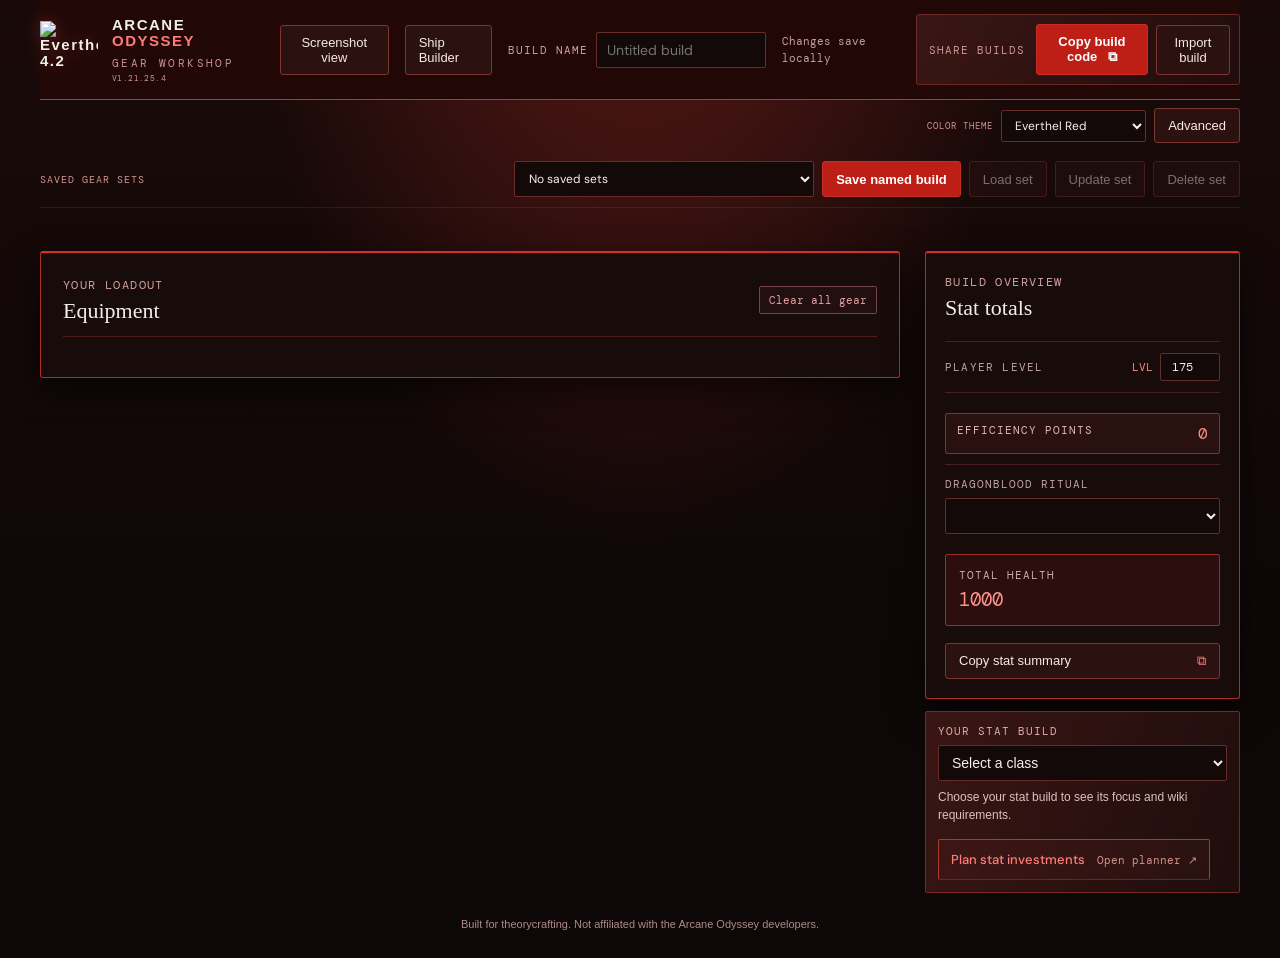
==== commit 701f251c: "images and UI upgrades" ====
--- a/index.html
+++ b/index.html
@@ -7,8 +7,8 @@
   <title>Arcane Odyssey · Gear Workshop</title>
   <link rel="icon" type="image/png" href="assets/everthel-4.2.png">
   <link rel="apple-touch-icon" href="assets/everthel-4.2.png">
-  <link rel="stylesheet" href="styles.css?v=gear-player-level-compact-20261121">
-  <script src="theme.js?v=color-themes-light-20261121" defer></script>
+  <link rel="stylesheet" href="styles.css?v=screenshot-match-stats-v2-20261123">
+  <script src="theme.js?v=theme-no-light-20261123" defer></script>
 </head>
 <body>
   <div class="app-shell">
@@ -35,7 +35,6 @@
         <option value="crimson">Everthel Red</option>
         <option value="blue">Blue</option>
         <option value="dark">Dark</option>
-        <option value="light">Light</option>
       </select>
       <button class="button button-quiet advanced-toggle" id="toggle-advanced" type="button" aria-pressed="false" aria-label="Toggle advanced stats and formulas" title="Show or hide detailed stats and formulas">Advanced</button>
     </div>
@@ -56,20 +55,20 @@
     </section>
 
     <main>
+      <header class="screenshot-overview-heading">
+        <span class="eyebrow">LOADOUT OVERVIEW</span>
+        <h1 id="screenshot-build-title">Loadout Overview</h1>
+      </header>
       <section class="layout">
         <div class="workshop">
           <div class="section-heading">
             <div class="equipment-heading">
               <div><span class="eyebrow">YOUR LOADOUT</span><h2>Equipment</h2></div>
-              <div class="global-filter">
-                <span class="filter-label">ONLY SHOW GEAR &amp; ENHANCEMENTS WITH</span>
-                <div class="filter-options" id="stat-filter-list" aria-label="Filter gear, gems, enchants, and modifiers by stats"></div>
-                <button class="clear-filters" id="clear-filters" type="button">Clear</button>
-              </div>
             </div>
             <button class="clear-all-button" id="clear-all-gear" type="button">Clear all gear</button>
           </div>
           <div class="gear-grid" id="gear-grid"></div>
+          <div class="screenshot-empty-state" id="screenshot-empty-state" hidden>No gear selected yet. Equip items to build your overview.</div>
         </div>
 
         <div class="summary-column">
@@ -84,6 +83,7 @@
             <div class="ritual-controls">
               <label for="dragonblood-ritual">DRAGONBLOOD RITUAL</label>
               <select id="dragonblood-ritual"></select>
+              <span class="screenshot-ritual-name" id="screenshot-ritual-name"></span>
               <span class="modifier-note" id="dragonblood-effect"></span>
             </div>
             <div class="health-total">
@@ -124,6 +124,63 @@
       <footer>Built for theorycrafting. Not affiliated with the Arcane Odyssey developers.</footer>
     </main>
   </div>
+  <dialog class="gem-combination-dialog" id="gem-combination-dialog" aria-labelledby="gem-combination-title">
+    <div class="gem-combination-dialog-content">
+      <header class="gem-combination-dialog-header">
+        <div>
+          <h2 id="gem-combination-title">Choose two gems</h2>
+          <p>Same-gem combinations are listed first.</p>
+        </div>
+        <button class="gem-combination-close" type="button" data-close-gem-combination aria-label="Close gem combinations">×</button>
+      </header>
+      <div class="picker-filter-bar">
+        <div class="picker-filter-heading"><span>FILTER GEMS BY STATS</span><button class="clear-filters" type="button" data-clear-filters>Clear</button></div>
+        <div class="filter-options picker-filter-options" data-stat-filter-list aria-label="Filter gem combinations by stats"></div>
+      </div>
+      <div class="gem-combination-dialog-tools">
+        <input id="gem-combination-search" type="search" placeholder="Search gem combinations…" autocomplete="off" aria-label="Search gem combinations">
+        <span id="gem-combination-count" aria-live="polite"></span>
+      </div>
+      <div class="gem-combination-options" id="gem-combination-options"></div>
+      <footer class="gem-combination-dialog-footer">
+        <button class="button button-quiet" id="clear-gem-combination" type="button">Clear gems</button>
+        <button class="button button-accent" type="button" data-close-gem-combination>Done</button>
+      </footer>
+    </div>
+  </dialog>
+  <dialog class="gem-combination-dialog gear-picker-dialog" id="gear-picker-dialog" aria-labelledby="gear-picker-title">
+    <div class="gem-combination-dialog-content">
+      <header class="gem-combination-dialog-header">
+        <div>
+          <h2 id="gear-picker-title">Choose an item</h2>
+          <p id="gear-picker-subtitle">Select an item to see its stats.</p>
+        </div>
+        <button class="gem-combination-close" type="button" data-close-gear-picker aria-label="Close gear picker">×</button>
+      </header>
+      <div class="picker-filter-bar">
+        <div class="picker-filter-heading"><span>FILTER GEAR BY STATS</span><button class="clear-filters" type="button" data-clear-filters>Clear</button></div>
+        <div class="filter-options picker-filter-options" data-stat-filter-list aria-label="Filter gear by stats"></div>
+      </div>
+      <div class="gear-category-filter" id="gear-category-filter" hidden>
+        <span class="gear-category-filter-label">ITEM TYPE</span>
+        <div class="gear-category-filter-options" role="group" aria-label="Filter accessory type">
+          <button type="button" data-filter-gear-category="all" aria-pressed="true" class="is-selected">All</button>
+          <button type="button" data-filter-gear-category="Accessory" aria-pressed="false">Accessory</button>
+          <button type="button" data-filter-gear-category="Helmet" aria-pressed="false">Helmet</button>
+          <button type="button" data-filter-gear-category="Amulet" aria-pressed="false">Amulet</button>
+        </div>
+      </div>
+      <div class="gem-combination-dialog-tools">
+        <input id="gear-picker-search" type="search" placeholder="Search items…" autocomplete="off" aria-autocomplete="list" aria-controls="gear-picker-options" aria-label="Search gear items">
+        <span id="gear-picker-count" aria-live="polite"></span>
+      </div>
+      <div class="gear-picker-options" id="gear-picker-options" role="listbox" aria-label="Available gear items"></div>
+      <footer class="gem-combination-dialog-footer">
+        <button class="button button-quiet" id="clear-gear-selection" type="button">Clear item</button>
+        <button class="button button-accent" type="button" data-close-gear-picker>Done</button>
+      </footer>
+    </div>
+  </dialog>
   <div class="toast" id="toast" role="status" aria-live="polite"></div>
   <script src="item-catalog.js?v=amulets-fair-20261111"></script>
   <script src="magic-gear-catalog.js?v=arcanium-gear-20261111"></script>
@@ -131,6 +188,7 @@
   <script src="newer-armor-records.js?v=arcanium-base-stats-20261121"></script>
   <script src="wiki-armor-records.js"></script>
   <script src="dragon-armor-records.js"></script>
-  <script src="app.js?v=gear-player-scaled-level-badge-layout-20261121"></script>
+  <script src="gear-icon-map.js?v=wiki-gear-icons-20261123-expanded-arcsphere"></script>
+  <script src="app.js?v=screenshot-match-stats-v2-20261123"></script>
 </body>
 </html>
--- a/styles.css
+++ b/styles.css
@@ -17,6 +17,7 @@
 .top-actions{display:flex;align-items:center;gap:9px}
 .save-state{font:10px var(--mono);color:var(--muted);margin-right:9px}
 .button{border:1px solid var(--border);border-radius:5px;padding:9px 13px;color:var(--text);background:#ffffff06;font-size:11px;transition:.18s}
+.top-actions a.button{text-decoration:none}
 .button:hover{border-color:#b9c77c80;background:#ffffff0b}
 .button-accent{background:var(--lime);border-color:var(--lime);color:#202218;font-weight:700}
 .button-accent:hover{background:#e5efaa;color:#202218}
@@ -60,9 +61,12 @@
 .slot-count{font:9px var(--mono);letter-spacing:.8px;color:var(--muted)}
 .gear-grid{display:grid;grid-template-columns:repeat(2,minmax(0,1fr));gap:12px}
 .gear-card{position:relative;border:1px solid var(--border);border-radius:6px;background:#1a1c17}
-.gear-card:focus-within{z-index:5}
+.gear-card:focus-within{z-index:20}
 .gear-card-header{position:relative;display:flex;justify-content:space-between;align-items:flex-start;padding:11px 13px;border-bottom:1px solid #ffffff0b}
-.gear-card-heading{flex:1;width:100%;min-width:0}
+.gear-card-heading{display:flex;flex:1;flex-direction:column;gap:0;width:100%;min-width:0}
+.gear-card-heading-main{display:flex;align-items:center;gap:12px;min-width:0}
+.gear-card-title{min-width:0}
+.gear-overview-icon{display:none;width:56px;height:56px;flex:none;object-fit:contain;padding:4px;border:1px solid var(--border);border-radius:5px;background:var(--panel2)}
 .gear-card-header>.clear-slot-button{position:absolute;top:6px;right:13px}
 .slot-label{font:9px var(--mono);letter-spacing:1.2px;color:var(--lime)}
 .gear-card-header h3{margin:4px 0 0;font:500 14px var(--sans)}
@@ -75,30 +79,37 @@
 .gear-main-fields{display:grid;grid-template-columns:1fr 72px;gap:9px}
 .field input,.field select,.socket input,.socket select,.stat-edit input{width:100%;border:1px solid #383b30;border-radius:4px;background:#131510;color:var(--text);padding:7px 8px;outline:none;font-size:11px;min-width:0}
 .field input:focus,.field select:focus,.socket input:focus,.socket select:focus,.stat-edit input:focus{border-color:#afc878}
-.item-search-wrap{position:relative}
-.item-picker .item-search{padding:10px 34px 10px 10px;background:#131510}
-.item-picker .item-search::placeholder{color:#777a6d}
-.item-picker.has-selection .item-search::placeholder{color:var(--text);opacity:1}
-.search-icon{position:absolute;right:11px;top:8px;color:var(--lime);font-size:17px;line-height:1;pointer-events:none}
-.item-results{position:absolute;top:calc(100% + 5px);left:0;right:0;z-index:20;max-height:300px;overflow-y:auto;border:1px solid #48503a;border-radius:5px;background:#171914;box-shadow:0 12px 30px #000b;padding:4px}
+.item-search-wrap{position:relative;width:100%}
+.item-results{position:absolute;top:calc(100% + 4px);left:0;right:0;z-index:30;max-height:min(320px,50vh);overflow-y:auto;border:1px solid #48503a;border-radius:5px;background:#171914;box-shadow:0 12px 30px #000b;padding:4px}
 .item-results[hidden]{display:none}
-.item-result{display:flex;width:100%;align-items:center;justify-content:space-between;gap:12px;padding:8px 9px;border:0;border-bottom:1px solid #ffffff0a;background:transparent;color:var(--text);text-align:left;cursor:pointer}
+.item-no-results{padding:14px 10px;color:var(--muted);font-size:12px;text-align:center}
+.item-picker-trigger{display:flex;align-items:center;gap:9px;width:100%;min-height:40px;padding:6px 9px;border:1px solid var(--border);border-radius:4px;background:var(--panel2);color:var(--text);text-align:left;font-size:11px;cursor:pointer}
+.item-picker-trigger:hover,.item-picker-trigger:focus-visible{border-color:var(--lime);outline:none;box-shadow:0 0 0 2px color-mix(in srgb,var(--lime) 20%,transparent)}
+.item-picker-trigger-label{flex:1;min-width:0;overflow:hidden;text-overflow:ellipsis;white-space:nowrap}
+.item-picker-trigger-action{color:var(--lime);font:8px var(--mono);letter-spacing:.5px;text-transform:uppercase}
+.item-result{display:flex;width:100%;align-items:center;justify-content:space-between;gap:12px;padding:10px 11px;border:0;border-bottom:1px solid #ffffff0a;background:transparent;color:var(--text);text-align:left;cursor:pointer}
 .item-result:last-child{border-bottom:0}
 .item-result:hover,.item-result.is-active{background:#d5e18b12}
 .item-result.is-equipped{background:#d5e18b0c}
 .item-result-main{display:flex;flex-direction:column;gap:4px;min-width:0}
-.item-result-name{font-size:11px}
-.item-result-stats{color:#929584;font:9px var(--mono);line-height:1.4}
-.item-result-type{flex-shrink:0;color:var(--lime);font:8px var(--mono)}
+.item-result-with-icon{justify-content:flex-start}
+.item-result-icon{width:48px;height:48px;flex:0 0 48px;object-fit:contain;border:1px solid var(--border);border-radius:4px;background:var(--panel2);padding:3px}
+.item-picker-icon{width:30px;height:30px;flex:0 0 30px;object-fit:contain;border:1px solid var(--border);border-radius:3px;background:var(--panel2);padding:2px}
+.item-result-name{font-size:13px;font-weight:600}
+.item-result-stats{color:#929584;font:11px/1.45 var(--mono)}
+.item-result-stats .stat-icon{width:18px;height:18px}
+.item-result-type{flex-shrink:0;color:var(--lime);font:9px var(--mono)}
 .equipped-tag{margin-left:7px;color:var(--lime);font:8px var(--mono)}
 .item-result-clear{justify-content:flex-start;color:#c39b8d}
 .item-result-clear span{font-size:10px}
-.item-no-results{padding:13px 10px;color:var(--muted);font-size:10px;text-align:center}
 .item-count{float:right;color:#777a6d;font:8px var(--mono);letter-spacing:0}
 .item-picker>label{display:flex;align-items:center;gap:7px}
 .item-picker .item-count{float:none;margin-left:auto;white-space:nowrap}
 .item-picker-level{color:var(--muted);font:8px var(--mono);letter-spacing:0;white-space:nowrap}
-.item-picker .item-search:focus{border-color:var(--lime);box-shadow:0 0 0 2px #d5e18b20}
+.option-picker>label{font-size:10px}
+.option-picker .item-search{padding:10px;font-size:13px}
+.option-picker .item-result{min-height:44px}
+.option-picker .item-result-stats .stat-icon{width:20px;height:20px}
 .base-stat-readout{margin-top:9px;color:#929584;font:9px/1.6 var(--mono)}
 .item-total-readout{display:flex;flex-direction:column;gap:5px;margin-top:10px;padding:9px;border:1px solid #aebd6b2b;border-radius:4px;background:#d5e18b06}
 .item-total-label,.item-efficiency{color:#aebd83;font:8px var(--mono);letter-spacing:.65px}
@@ -111,7 +122,11 @@
 .socket-block-head{display:flex;justify-content:space-between;align-items:center;margin-bottom:6px}
 .socket-title{color:#c3c4b5}
 .socket-subtitle{color:#777a6d;font:8px var(--mono)}
-.socket{display:grid;grid-template-columns:repeat(2,minmax(0,1fr));gap:8px;margin-top:8px}
+.socket{display:grid;grid-template-columns:1fr;gap:8px;margin-top:8px}
+.gem-combination-field{display:grid;gap:6px;min-width:0}
+.gem-combination-trigger{display:flex;align-items:center;justify-content:space-between;gap:10px;width:100%;min-height:38px;padding:8px 10px;border:1px solid var(--border);border-radius:4px;background:var(--panel2);color:var(--text);text-align:left;font-size:11px}
+.gem-combination-trigger:hover,.gem-combination-trigger:focus-visible{border-color:var(--lime);outline:none}
+.gem-combination-trigger-action{color:var(--muted);font:9px var(--mono);white-space:nowrap}
 .socket-gem-field{display:flex;flex-direction:column;gap:6px;min-width:0}
 .socket select,.socket input{padding:6px;font-size:10px}
 .socket-label{color:#8d9081;font:8px var(--mono);letter-spacing:.6px}
@@ -126,7 +141,7 @@
 .level-row{display:flex;align-items:center;justify-content:space-between;padding:11px 0;border-top:1px solid #ffffff10;border-bottom:1px solid #ffffff10}
 .level-input{display:flex;align-items:center;flex-shrink:0;color:var(--lime);font:9px var(--mono);gap:7px}
 .level-input input{width:60px;min-width:60px;padding:5px 6px;background:#11130f;border:1px solid var(--border);border-radius:3px;color:var(--text);font:12px var(--mono);text-align:center}
-.stat-list{padding:14px 0 12px}
+.stat-list{display:flex;flex-direction:column;padding:14px 0 12px}
 .efficiency-total{display:flex;flex-direction:column;gap:5px;margin-bottom:12px;padding:13px;border:1px solid #aebd6b40;border-radius:5px;background:#d5e18b08}
 .efficiency-total>span{color:var(--muted);font:9px var(--mono);letter-spacing:1px}
 .efficiency-total>strong{color:var(--lime);font:22px var(--mono)}
@@ -139,17 +154,20 @@
 .health-total>strong{color:var(--lime);font:22px var(--mono)}
 .health-total small{color:#929584;font-size:9px;line-height:1.5}
 .health-total small b{color:#c9cbbd;font-weight:500}
-.stat-total-heading{display:grid;grid-template-columns:1fr .75fr 1.25fr;align-items:center;max-width:170px;margin:0 auto 3px;color:var(--muted);font:500 9px var(--mono);letter-spacing:.2px;text-transform:uppercase}
-.stat-total-heading span:first-child{justify-self:center}
-.stat-total-heading span:nth-child(2){justify-self:center}
-.stat-total-heading span:last-child{justify-self:end}
-.total-stat{display:grid;grid-template-columns:1fr .75fr 1.25fr;align-items:center;max-width:170px;margin-left:auto;margin-right:auto;padding:8px 0}
+.stat-total-heading{display:grid;grid-template-columns:minmax(0,1fr) 70px 72px;align-items:center;gap:8px;margin:0 0 4px;padding:0 8px;color:var(--muted);font:500 10px var(--mono);letter-spacing:.35px;text-transform:uppercase}
+.stat-total-heading span:first-child{justify-self:start}
+.stat-total-heading span:nth-child(2),.stat-total-heading span:last-child{justify-self:end}
+.total-stat{display:grid;grid-template-columns:minmax(0,1fr) 70px 72px;align-items:center;gap:8px;width:100%;margin:0;padding:7px 8px;border-bottom:1px solid var(--border)}
 .total-stat span{color:#b4b6a8;font-size:12px}
-.total-stat .stat-name{display:inline-flex;align-items:center;justify-self:center}
+.total-stat .stat-name{display:inline-flex;align-items:center;justify-self:start;gap:8px;min-width:0}
+.total-stat .stat-label{overflow:hidden;text-overflow:ellipsis;white-space:nowrap}
 .total-stat .stat-icon,.total-stat .stat-icon-fallback{width:20px;height:20px}
 .total-stat .stat-percent{justify-self:end;color:#f4eeee;font:12px var(--mono);white-space:nowrap}
-.total-stat b{justify-self:center;font:12px var(--mono);color:#e8e8d9}
+.total-stat b{justify-self:end;font:12px var(--mono);color:#e8e8d9}
 .total-stat.primary span,.total-stat.primary b{color:var(--lime)}
+.stat-empty-state{grid-column:1/-1;margin:0;padding:15px 10px;border:1px dashed var(--border);border-radius:5px;color:var(--muted);font-size:12px;line-height:1.5;text-align:center}
+.screenshot-overview-heading,.screenshot-ritual-name{display:none}
+.screenshot-empty-state{display:none}
 .summary-foot{display:flex;justify-content:space-between;color:var(--muted);font-size:10px;padding:9px 0;border-top:1px solid #ffffff0b}
 .summary-foot b{color:#d1d2c4;font:10px var(--mono)}
 .button-wide{width:100%;margin-top:17px;text-align:left;display:flex;justify-content:space-between}
@@ -210,7 +228,6 @@
 .level-row,.summary-foot,.ritual-controls{border-color:#ffffff16}
 .level-input{color:var(--orange)}
 .stat-list{padding:10px 0}
-.total-stat{padding:7px 0}
 .total-stat span{color:#cec4c3}
 .total-stat b{color:#e7e5d9}
 .total-stat.primary span,.total-stat.primary b{color:var(--orange)}
@@ -286,7 +303,6 @@
 .level-row,.summary-foot,.ritual-controls{border-color:#4b1f1d}
 .level-input{color:#ff8781}
 .stat-list{padding:10px 0}
-.total-stat{padding:7px 0;border-bottom:1px solid #391816}
 .total-stat span{color:#d7c3c2}
 .total-stat b{color:#f4eeee}
 .total-stat.primary span,.total-stat.primary b{color:#ff8b85}
@@ -548,44 +564,55 @@
 	body.screenshot-mode .topbar{height:64px;min-height:64px;padding:6px 0}
 	body.screenshot-mode .top-actions>*:not(#toggle-screenshot){display:none}
 	body.screenshot-mode .top-actions{margin-left:auto}
-	body.screenshot-mode main{padding-top:10px}
-	body.screenshot-mode .layout{grid-template-columns:minmax(0,1fr) 300px;gap:12px}
-	body.screenshot-mode .workshop,body.screenshot-mode .summary{padding:10px}
+	body.screenshot-mode .color-theme-bar,body.screenshot-mode .saved-build-toolbar,body.screenshot-mode .import-panel{display:none}
+	body.screenshot-mode main{padding-top:12px}
+	body.screenshot-mode .screenshot-overview-heading{display:flex;flex-direction:column;gap:3px;margin:0 0 14px;padding:0 4px}
+	body.screenshot-mode .screenshot-overview-heading h1{margin:0;color:var(--text);font:600 30px/1.2 var(--serif);letter-spacing:-.4px}
+	body.screenshot-mode .layout{grid-template-columns:minmax(0,1fr) 360px;gap:16px}
+	body.screenshot-mode .workshop,body.screenshot-mode .summary{padding:16px}
 	body.screenshot-mode .section-heading,body.screenshot-mode .summary-top{margin-bottom:8px}
 	body.screenshot-mode .global-filter,body.screenshot-mode .clear-all-button{display:none}
-	body.screenshot-mode .gear-grid{gap:8px}
+	body.screenshot-mode .gear-grid{grid-template-columns:repeat(auto-fit,minmax(230px,1fr));gap:10px}
+	body.screenshot-mode .gear-grid>.gear-card{grid-column:auto}
+	body.screenshot-mode #gear-grid .gear-card.is-empty{display:none}
+	body.screenshot-mode .screenshot-empty-state:not([hidden]){display:flex;align-items:center;justify-content:center;min-height:110px;padding:20px;border:1px dashed var(--border);border-radius:5px;color:var(--muted);font-size:14px;text-align:center}
 	body.screenshot-mode .gear-card-header{padding:8px 10px}
 	body.screenshot-mode .gear-card-header h3{font-size:14px}
+	body.screenshot-mode .gear-overview-icon{display:block;width:60px;height:60px}
+	body.screenshot-mode .gear-card-heading-main{gap:12px}
 	body.screenshot-mode .item-type{margin-top:2px;font-size:10px}
 	body.screenshot-mode .clear-slot-button,body.screenshot-mode .gear-fields,body.screenshot-mode .gear-card-header .item-picker{display:none}
 	body.screenshot-mode .gear-card-header .gear-item-name,body.screenshot-mode .gear-card-header .item-type{display:block}
-	body.screenshot-mode .gear-snapshot{display:grid;grid-template-columns:minmax(0,1fr) auto;gap:4px 8px;padding:8px 10px;min-width:0}
-	body.screenshot-mode .gear-snapshot-stats{grid-column:1/-1;min-width:0;color:#ede3e3;font-size:15px;line-height:1.5;overflow-wrap:anywhere}
-	body.screenshot-mode .gear-snapshot-stats .stat-icon{width:20px;height:20px}
-	body.screenshot-mode .gear-snapshot-stats .stat-value{gap:5px}
-	body.screenshot-mode .gear-snapshot-details{min-width:0;color:#caacaa;font-size:13px;line-height:1.45;overflow-wrap:anywhere}
-	body.screenshot-mode .gear-snapshot-efficiency{color:#ff8680;font:12px var(--mono);white-space:nowrap}
+	body.screenshot-mode .gear-snapshot{display:grid;grid-template-columns:minmax(0,1fr) auto;gap:6px 10px;padding:10px 12px;min-width:0;border-top:1px solid var(--border)}
+	body.screenshot-mode .gear-snapshot-stats{grid-column:1/-1;min-width:0;color:var(--text);font-size:15px;line-height:1.55;overflow-wrap:anywhere}
+	body.screenshot-mode .gear-snapshot-stats .stat-icon{width:21px;height:21px}
+	body.screenshot-mode .gear-snapshot-stats .stat-value{gap:6px}
+	body.screenshot-mode .gear-snapshot-details{min-width:0;color:var(--muted);font-size:12px;line-height:1.5;overflow-wrap:anywhere}
+	body.screenshot-mode .gear-snapshot-efficiency{color:var(--orange);font:12px var(--mono);white-space:nowrap}
 	body.screenshot-mode .summary{position:static}
 	body.screenshot-mode .level-row{padding:6px 0}
-	body.screenshot-mode .stat-list{display:grid;grid-template-columns:1fr 1fr;column-gap:12px;padding:6px 0}
-	body.screenshot-mode .stat-total-heading{grid-column:1/-1}
-	body.screenshot-mode .total-stat{padding:4px 0}
-	body.screenshot-mode .total-stat span,body.screenshot-mode .total-stat b,body.screenshot-mode .total-stat .stat-percent{font-size:16px}
-	body.screenshot-mode .total-stat .stat-icon{width:20px;height:20px}
+	body.screenshot-mode .level-input span{display:none}
+	body.screenshot-mode .level-input input{width:46px;min-width:46px;padding:0;border:0;border-radius:0;background:transparent;color:var(--text);font-size:15px;pointer-events:none}
 	body.screenshot-mode .efficiency-total,body.screenshot-mode .health-total{margin:6px 0;padding:8px}
 	body.screenshot-mode .efficiency-total>small,body.screenshot-mode .health-total small{font-size:11px;line-height:1.45}
-	body.screenshot-mode .ritual-controls{gap:4px;padding:6px 0}
+	body.screenshot-mode .ritual-controls{gap:4px;padding:7px 0}
+	body.screenshot-mode .ritual-controls select,body.screenshot-mode #dragonblood-effect{display:none}
+	body.screenshot-mode .screenshot-ritual-name{display:block;color:var(--muted);font:12px var(--mono)}
 	body.screenshot-mode .summary-column .class-picker,body.screenshot-mode footer{display:none}
-	body.screenshot-mode .button-wide{margin-top:8px}
+	body.screenshot-mode .button-wide{display:none}
 }
-@media(max-width:560px){.socket{grid-template-columns:1fr}}
-@media(min-width:561px){
-  .socket>.option-picker:focus-within .item-search-wrap{z-index:25;width:calc(200% + 8px)}
-  .socket>.option-picker:last-child:focus-within .item-search-wrap{left:calc(-100% - 8px)}
+@media(max-width:560px){
+  .gem-combination-dialog{width:calc(100vw - 20px);max-height:90vh}
+  .gem-combination-dialog-content{max-height:90vh}
+  .gem-combination-dialog-header{padding:14px}
+  .gem-combination-dialog-tools{padding:10px 14px 4px}
+  .gem-combination-options{padding:8px 14px 12px}
+  .gem-combination-group>div{grid-template-columns:1fr}
+  .gem-combination-dialog-footer{padding:10px 14px}
 }
 .option-picker>label{display:flex;align-items:center;justify-content:space-between;gap:4px}
 .option-picker .item-count{float:none;white-space:nowrap}
-.option-picker .item-search{padding:10px 34px 10px 10px;background:#130908}
+.option-picker .item-search{padding:10px;background:#130908}
 .option-picker .item-search::placeholder{color:#aa8583}
 .option-picker .item-search:focus{border-color:#ef4f47;box-shadow:0 0 0 2px #ea3d3422}
 .option-preview{display:flex;align-items:center;flex-wrap:wrap;gap:4px 8px;padding-top:0}
@@ -596,13 +623,61 @@
 .option-preview-stats .stat-value{gap:4px}
 .option-preview-empty{color:var(--muted);font:10px/1.4 var(--sans)}
 .option-result-note{font:8px var(--mono)}
-.option-picker .item-result-stats{font-size:10px}
-.option-picker .item-result-stats .stat-icon{width:18px;height:18px}
-.primary-gem-picker>label{color:#ffb995}
-.combined-gem-picker>label{color:#ff8b85}
+.option-picker .item-result-stats{font-size:11px}
+.option-picker .item-result-stats .stat-icon{width:20px;height:20px}
 .enhancement{grid-template-columns:1fr}
 .modifier-picker-group{display:flex;flex-direction:column;gap:6px;min-width:0}
 .modifier-picker-group>.modifier-note{display:block}
+
+.gem-combination-dialog{width:min(980px,calc(100vw - 28px));max-width:none;max-height:min(86vh,900px);padding:0;border:1px solid var(--border);border-radius:8px;background:var(--panel);color:var(--text);box-shadow:0 18px 60px #000b}
+.gem-combination-dialog::backdrop{background:#000b;backdrop-filter:blur(3px)}
+.gem-combination-dialog-content{display:flex;flex-direction:column;max-height:min(86vh,900px)}
+.gem-combination-dialog-header{display:flex;align-items:flex-start;justify-content:space-between;gap:16px;padding:18px 20px 12px;border-bottom:1px solid var(--border)}
+.gem-combination-dialog-header h2{margin:0;font:500 22px var(--serif)}
+.gem-combination-dialog-header p{margin:5px 0 0;color:var(--muted);font-size:11px}
+.gem-combination-close{width:32px;height:32px;border:1px solid var(--border);border-radius:4px;background:var(--panel2);color:var(--text);font-size:20px;line-height:1}
+.gem-combination-dialog-tools{display:flex;align-items:center;gap:12px;padding:12px 20px 4px}
+.gem-combination-dialog-tools input{flex:1;min-width:0;padding:11px 12px;border:1px solid var(--border);border-radius:4px;background:var(--panel2);color:var(--text);font-size:14px}
+.gem-combination-dialog-tools input:focus{border-color:var(--lime);outline:2px solid color-mix(in srgb,var(--lime) 20%,transparent)}
+.gem-combination-dialog-tools>span{color:var(--muted);font:11px var(--mono);white-space:nowrap}
+.picker-filter-bar{padding:10px 20px 8px;border-bottom:1px solid var(--border)}
+.picker-filter-heading{display:flex;align-items:center;justify-content:space-between;gap:12px;margin-bottom:7px}
+.picker-filter-heading>span{color:var(--muted);font:10px var(--mono);letter-spacing:.7px}
+.picker-filter-heading .clear-filters{margin:0;font:10px var(--sans)}
+.picker-filter-heading .clear-filters:disabled{opacity:.45;cursor:default}
+.picker-filter-options{gap:6px}
+.picker-filter-options .filter-chip{min-width:40px;min-height:36px;justify-content:center;gap:6px;padding:5px 7px}
+.picker-filter-options .filter-chip input{width:14px;height:14px}
+.picker-filter-options .filter-chip .stat-icon,.picker-filter-options .filter-chip .stat-icon-fallback{width:20px;height:20px}
+.gear-category-filter{display:flex;align-items:center;flex-wrap:wrap;gap:8px 14px;padding:8px 20px 4px}
+.gear-category-filter[hidden]{display:none}
+.gear-category-filter-label{color:var(--muted);font:10px var(--mono);letter-spacing:.7px}
+.gear-category-filter-options{display:flex;flex-wrap:wrap;gap:6px}
+.gear-category-filter-options button{padding:6px 10px;border:1px solid var(--border);border-radius:4px;background:var(--panel2);color:var(--text);font-size:12px}
+.gear-category-filter-options button:hover,.gear-category-filter-options button.is-selected{border-color:var(--lime);background:var(--panel);color:var(--lime)}
+.gear-picker-dialog .gear-category-filter+.gem-combination-dialog-tools{padding-top:8px}
+.gem-combination-options{overflow:auto;padding:8px 20px 16px}
+.gem-combination-group+ .gem-combination-group{margin-top:16px}
+.gem-combination-group h3{margin:5px 0 8px;color:var(--muted);font:10px var(--mono);letter-spacing:.8px;text-transform:uppercase}
+.gem-combination-group>div{display:grid;grid-template-columns:repeat(2,minmax(0,1fr));gap:7px}
+.gem-combination-option{display:grid;gap:5px;min-width:0;padding:9px 10px;border:1px solid var(--border);border-radius:4px;background:var(--panel2);color:var(--text);text-align:left}
+.gem-combination-option:hover,.gem-combination-option.is-selected{border-color:var(--lime);background:var(--panel)}
+.gem-combination-name{font-size:13px;font-weight:600}
+.gem-combination-stats{color:var(--muted);font:11px/1.5 var(--mono)}
+.gem-combination-stats .stat-icon{width:18px;height:18px}
+.gem-combination-empty{padding:20px 8px;color:var(--muted);text-align:center;font-size:12px}
+.gem-combination-dialog-footer{display:flex;justify-content:space-between;gap:8px;padding:12px 20px;border-top:1px solid var(--border)}
+.gem-combination-dialog-footer button:disabled{opacity:.45;cursor:default}
+.gear-picker-options{display:grid;grid-template-columns:repeat(2,minmax(0,1fr));gap:7px;overflow:auto;padding:8px 20px 16px}
+.gear-picker-option{display:flex;align-items:center;gap:9px;min-width:0;padding:9px 10px;border:1px solid var(--border);border-radius:4px;background:var(--panel2);color:var(--text);text-align:left;cursor:pointer}
+.gear-picker-option:hover,.gear-picker-option.is-selected{border-color:var(--lime);background:var(--panel)}
+.gear-picker-option-main{display:flex;flex:1;flex-direction:column;gap:4px;min-width:0}
+.gear-picker-option .item-result-name{display:block}
+.gear-picker-option .item-result-type{align-self:flex-start;max-width:90px;white-space:nowrap}
+.gear-picker-option .item-result-stats{display:block}
+.gear-picker-option .item-result-icon{width:52px;height:52px;flex-basis:52px}
+.gear-picker-options>.gem-combination-empty{grid-column:1/-1}
+@media(max-width:560px){.gear-picker-options{grid-template-columns:1fr;padding:8px 14px 12px}}
 
 .color-theme-bar{display:flex;justify-content:flex-end;align-items:center;gap:8px;padding:8px 0;color:#d09693}
 .color-theme-bar label{font:9px var(--mono);letter-spacing:1px}
@@ -927,8 +1002,7 @@
 .ship-picker-sort-direction{cursor:pointer;white-space:nowrap}
 .ship-picker-count{float:right;color:#777a6d;font:8px var(--mono)}
 .ship-search-wrap{position:relative}
-.ship-search-input{width:100%;height:38px;border:1px solid #602e2b;border-radius:4px;background:#210e0d;color:#f2deda;padding:8px 34px 8px 9px;font-size:11px}
-.ship-search-icon{position:absolute;right:10px;top:9px;color:var(--lime);pointer-events:none}
+.ship-search-input{width:100%;height:38px;border:1px solid #602e2b;border-radius:4px;background:#210e0d;color:#f2deda;padding:8px 9px;font-size:11px;-webkit-appearance:none;appearance:none}
 .ship-picker-results{position:absolute;z-index:30;top:calc(100% + 4px);left:0;right:0;max-height:260px;overflow-y:auto;border:1px solid #48503a;border-radius:5px;background:#171914;box-shadow:0 12px 30px #000b;padding:4px}
 .ship-picker-results[hidden]{display:none}
 .ship-picker-option{display:flex;width:100%;flex-direction:column;gap:4px;padding:7px 8px;border:0;border-bottom:1px solid #ffffff0a;background:transparent;color:var(--text);text-align:left;cursor:pointer}
@@ -937,7 +1011,7 @@
 .ship-picker-empty{padding:10px;color:var(--muted);text-align:center;font-size:10px}
 .ship-picker-preview{display:flex;flex-wrap:wrap;gap:4px;min-height:18px;margin-top:6px;padding-top:6px;border-top:1px solid var(--border);color:var(--muted);font:9px/1.35 var(--mono)}
 .ship-picker-preview[hidden]{display:none}
-.ship-slot-search{width:100%;height:34px;border:1px solid #602e2b;border-radius:3px;background:#210e0d;color:#f2deda;padding:0 8px;font:12px var(--sans)}
+.ship-slot-search{width:100%;height:34px;border:1px solid #602e2b;border-radius:3px;background:#210e0d;color:#f2deda;padding:0 8px;font:12px var(--sans);-webkit-appearance:none;appearance:none}
 .ship-slot-picker{position:relative;display:grid;gap:5px}
 .ship-slot-picker>label{color:var(--muted);font:9px var(--mono)}
 .ship-slot-picker .ship-slot-results{position:absolute;z-index:35;top:48px;left:0;right:0;max-height:220px;overflow-y:auto;border:1px solid #48503a;border-radius:5px;background:#171914;padding:4px}
@@ -945,7 +1019,7 @@
 .ship-slot-option{display:flex;width:100%;flex-direction:column;gap:3px;padding:7px;border:0;border-bottom:1px solid #ffffff0a;background:transparent;color:var(--text);text-align:left;cursor:pointer}
 .ship-slot-option:hover{background:#d5e18b12}
 .ship-slot-preview{display:flex;flex-wrap:wrap;gap:5px;min-height:16px;color:#929584;font:9px/1.35 var(--mono)}
-.ship-inline-stat,.ship-part-stat{display:inline-flex;align-items:center;gap:4px;padding:3px 6px;border:1px solid var(--border);border-radius:3px;background:var(--panel2);color:var(--text);white-space:nowrap}
+.ship-inline-stat{display:inline-flex;align-items:center;gap:4px;padding:3px 6px;border:1px solid var(--border);border-radius:3px;background:var(--panel2);color:var(--text);white-space:nowrap}
 .ship-inline-stat-icon{width:14px;height:14px;flex:0 0 auto;object-fit:contain}
 .deckhand-slots{display:grid;grid-template-columns:1fr 1fr;gap:7px}
 .deckhand-slots label{display:grid;gap:5px;color:var(--muted);font:9px var(--mono)}
@@ -958,20 +1032,17 @@
 .ship-totals{padding:14px;text-align:center}
 .ship-preview{display:block;width:180px;height:180px;object-fit:contain;margin:12px auto 6px}
 .ship-totals h3{margin:4px 0 12px;font-size:18px}
+.ship-magic-section{margin:12px 0 16px;padding:12px 0;border-top:1px solid var(--border);border-bottom:1px solid var(--border)}
+.ship-magic-section-title{margin-bottom:9px;color:var(--muted);font:10px var(--mono);letter-spacing:.7px}
+.ship-magic-controls{display:grid;grid-template-columns:repeat(2,minmax(0,1fr));gap:8px;text-align:left}
+.ship-magic-field{min-width:0;margin:0}
+.ship-magic-field select{box-sizing:border-box;width:100%;min-width:0}
 .ship-stat-list{display:grid;gap:6px;text-align:left}
 .ship-stat-row{display:grid;grid-template-columns:24px minmax(0,1fr) max-content;align-items:center;gap:6px;padding:7px 8px;border:1px solid #ffffff0b;border-radius:3px}
 .ship-stat-row img{width:18px;height:18px;object-fit:contain}
 .ship-stat-row span{min-width:0;overflow:hidden;text-overflow:ellipsis;white-space:nowrap;color:var(--muted);font-size:12px}
 .ship-stat-row b{justify-self:end;white-space:nowrap;font:12px var(--mono);color:#e8e8d9}
-.ship-part-details{margin-top:16px;padding:14px}
-.ship-part-details>div{display:grid;grid-template-columns:repeat(4,minmax(0,1fr));gap:8px}
-.ship-part-card{min-height:112px;border:1px solid #602e2b;border-radius:4px;background:#210e0d;padding:11px}
-.ship-part-card>span{color:var(--muted);font:9px var(--mono);letter-spacing:.8px;text-transform:uppercase}
-.ship-part-card h3{margin:5px 0 3px;font-size:14px}
-.ship-part-card small{color:#b39a98;font-size:10px}
-.ship-part-card div{display:flex;flex-wrap:wrap;gap:5px 10px;margin-top:9px;color:#d0bdba;font-size:11px}
-.ship-part-card b{color:#f0e5e3}
-html[data-theme="blue"] .ship-field select,html[data-theme="blue"] .ship-part-card{border-color:#365b7d;background:#112235;color:#bfd0e0}
+html[data-theme="blue"] .ship-field select{border-color:#365b7d;background:#112235;color:#bfd0e0}
 html[data-theme="blue"] .ship-stat-row{border-color:#294867}
 html[data-theme="blue"] .ship-field,html[data-theme="blue"] .ship-search-label,html[data-theme="blue"] .ship-slot-picker>label,html[data-theme="blue"] .ship-picker-count{color:#91b5d5}
 html[data-theme="blue"] .ship-search-input,html[data-theme="blue"] .ship-slot-search,html[data-theme="blue"] .ship-slot-picker select{border-color:#365b7d;background:#0b1725;color:#e5edf5}
@@ -979,31 +1050,30 @@
 html[data-theme="blue"] .ship-picker-results,html[data-theme="blue"] .ship-slot-picker .ship-slot-results{border-color:#3979a9;background:#102338}
 html[data-theme="blue"] .ship-picker-option,html[data-theme="blue"] .ship-slot-option{color:#e5edf5;border-bottom-color:#294867}
 html[data-theme="blue"] .ship-picker-option:hover,html[data-theme="blue"] .ship-picker-option.is-selected,html[data-theme="blue"] .ship-slot-option:hover{background:#65b8ef20}
-html[data-theme="blue"] .ship-picker-option-stats,html[data-theme="blue"] .ship-picker-preview,html[data-theme="blue"] .ship-slot-preview,html[data-theme="blue"] .ship-part-card small{color:#b5c9dc}
-html[data-theme="blue"] .ship-stat-row,html[data-theme="blue"] .ship-part-card{border-color:#294867}
-html[data-theme="blue"] .ship-stat-row b,html[data-theme="blue"] .ship-part-card b{color:#e5edf5}
-html[data-theme="blue"] .ship-part-card{background:#112235}
-html[data-theme="light"] .ship-field select,html[data-theme="light"] .ship-part-card{border-color:#c6cdd4;background:#fff;color:#252b33}
+html[data-theme="blue"] .ship-picker-option-stats,html[data-theme="blue"] .ship-picker-preview,html[data-theme="blue"] .ship-slot-preview{color:#b5c9dc}
+html[data-theme="blue"] .ship-stat-row{border-color:#294867}
+html[data-theme="blue"] .ship-stat-row b{color:#e5edf5}
+html[data-theme="light"] .ship-field select{border-color:#c6cdd4;background:#fff;color:#252b33}
 html[data-theme="light"] .ship-field,html[data-theme="light"] .ship-search-label,html[data-theme="light"] .ship-slot-picker>label,html[data-theme="light"] .ship-picker-count{color:#59636e}
 html[data-theme="light"] .ship-search-input,html[data-theme="light"] .ship-slot-search,html[data-theme="light"] .ship-slot-picker select{border-color:#c3c9cf;background:#fff;color:#252b33}
 html[data-theme="light"] .ship-search-input:focus,html[data-theme="light"] .ship-slot-search:focus{border-color:#65717d;box-shadow:0 0 0 2px #65717d22;outline:none}
 html[data-theme="light"] .ship-picker-results,html[data-theme="light"] .ship-slot-picker .ship-slot-results{border-color:#b9c1c9;background:#fff;box-shadow:0 12px 30px #1926341f}
 html[data-theme="light"] .ship-picker-option,html[data-theme="light"] .ship-slot-option{color:#252b33;border-bottom-color:#e4e7ea}
 html[data-theme="light"] .ship-picker-option:hover,html[data-theme="light"] .ship-picker-option.is-selected,html[data-theme="light"] .ship-slot-option:hover{background:#66778818}
-html[data-theme="light"] .ship-picker-option-stats,html[data-theme="light"] .ship-picker-preview,html[data-theme="light"] .ship-slot-preview,html[data-theme="light"] .ship-part-card small{color:#59636e}
-html[data-theme="light"] .ship-stat-row,html[data-theme="light"] .ship-part-card{border-color:#d8dde2}
-html[data-theme="light"] .ship-stat-row b,html[data-theme="light"] .ship-part-card b{color:#252b33}
-html[data-theme="light"] .ship-stat-row span,html[data-theme="light"] .ship-part-card small{color:#59636e}
-html[data-theme="dark"] .ship-field select,html[data-theme="dark"] .ship-part-card{border-color:#4b5259;background:#1e2225;color:#c3c8cd}
+html[data-theme="light"] .ship-picker-option-stats,html[data-theme="light"] .ship-picker-preview,html[data-theme="light"] .ship-slot-preview{color:#59636e}
+html[data-theme="light"] .ship-stat-row{border-color:#d8dde2}
+html[data-theme="light"] .ship-stat-row b{color:#252b33}
+html[data-theme="light"] .ship-stat-row span{color:#59636e}
+html[data-theme="dark"] .ship-field select{border-color:#4b5259;background:#1e2225;color:#c3c8cd}
 html[data-theme="dark"] .ship-field,html[data-theme="dark"] .ship-search-label,html[data-theme="dark"] .ship-slot-picker>label,html[data-theme="dark"] .ship-picker-count{color:#b5bbc1}
 html[data-theme="dark"] .ship-search-input,html[data-theme="dark"] .ship-slot-search,html[data-theme="dark"] .ship-slot-picker select{border-color:#4b5259;background:#1e2225;color:#c3c8cd}
 html[data-theme="dark"] .ship-search-input:focus,html[data-theme="dark"] .ship-slot-search:focus{border-color:#aeb5bc;box-shadow:0 0 0 2px #aeb5bc22;outline:none}
 html[data-theme="dark"] .ship-picker-results,html[data-theme="dark"] .ship-slot-picker .ship-slot-results{border-color:#4b5259;background:#1e2225}
 html[data-theme="dark"] .ship-picker-option,html[data-theme="dark"] .ship-slot-option{color:#c3c8cd;border-bottom-color:#3d4349}
 html[data-theme="dark"] .ship-picker-option:hover,html[data-theme="dark"] .ship-picker-option.is-selected,html[data-theme="dark"] .ship-slot-option:hover{background:#aeb5bc18}
-html[data-theme="dark"] .ship-picker-option-stats,html[data-theme="dark"] .ship-picker-preview,html[data-theme="dark"] .ship-slot-preview,html[data-theme="dark"] .ship-part-card small{color:#b5bbc1}
-html[data-theme="dark"] .ship-stat-row,html[data-theme="dark"] .ship-part-card{border-color:#454b51}
-html[data-theme="dark"] .ship-stat-row b,html[data-theme="dark"] .ship-part-card b{color:#eceeef}
+html[data-theme="dark"] .ship-picker-option-stats,html[data-theme="dark"] .ship-picker-preview,html[data-theme="dark"] .ship-slot-preview{color:#b5bbc1}
+html[data-theme="dark"] .ship-stat-row{border-color:#454b51}
+html[data-theme="dark"] .ship-stat-row b{color:#eceeef}
 html[data-theme="blue"] .ship-slot-picker{color:#bfd0e0}
 html[data-theme="blue"] .ship-slot-search{border-color:#365b7d;background:#0b1725;color:#e5edf5}
 html[data-theme="blue"] .ship-slot-picker .ship-slot-results{border-color:#3979a9;background:#102338}
@@ -1022,7 +1092,6 @@
 html[data-theme="dark"] .ship-slot-preview{color:#b5bbc1}
 @media(max-width:760px){
   .ship-builder-layout{grid-template-columns:1fr}
-  .ship-part-details>div{grid-template-columns:1fr 1fr}
 }
 .ship-saved-build-toolbar{width:min(1120px,100%);margin:0 auto 16px;align-items:flex-start}
 .ship-saved-build-controls{flex:1;display:grid;grid-template-columns:minmax(140px,.8fr) minmax(170px,1fr) repeat(4,max-content);gap:8px;align-items:end}
@@ -1040,14 +1109,9 @@
 .ship-picker-option-stats{font:11px/1.45 var(--mono)}
 .ship-slot-option{padding:9px}
 .ship-slot-option .ship-picker-option-stats{font-size:10px}
-.ship-inline-stat,.ship-part-stat{font-size:11px;line-height:1.45}
+.ship-inline-stat{font-size:11px;line-height:1.45}
 .ship-stat-row{padding:9px 10px}
 .ship-stat-row span,.ship-stat-row b{font-size:13px}
-.ship-part-details>div{grid-template-columns:repeat(3,minmax(0,1fr));gap:10px}
-.ship-part-card{min-height:130px;padding:14px}
-.ship-part-card>span{font-size:10px}
-.ship-part-card h3{font-size:15px;line-height:1.35}
-.ship-part-card div{gap:6px;margin-top:10px;line-height:1.5}
 html[data-theme="blue"] .ship-saved-build-controls input{border-color:#365b7d;background:#0b1725;color:#e5edf5}
 html[data-theme="light"] .ship-saved-build-controls input{border-color:#c3c9cf;background:#fff;color:#252b33}
 html[data-theme="dark"] .ship-saved-build-controls input{border-color:#4b5259;background:#151719;color:#e5e7e9}
@@ -1059,7 +1123,6 @@
 @media(max-width:560px){
   .ship-saved-build-controls{grid-template-columns:minmax(0,1fr)}
   .ship-saved-build-controls label,.ship-save-state{grid-column:auto}
-  .ship-part-details>div{grid-template-columns:1fr}
 }
 html[data-theme="dark"] .planner-spirit-inputs,html[data-theme="dark"] .planner-spirit-results .planner-move-list{background:#343a3f}
 html[data-theme="dark"] .planner-spirit-row{background:#1e2225}
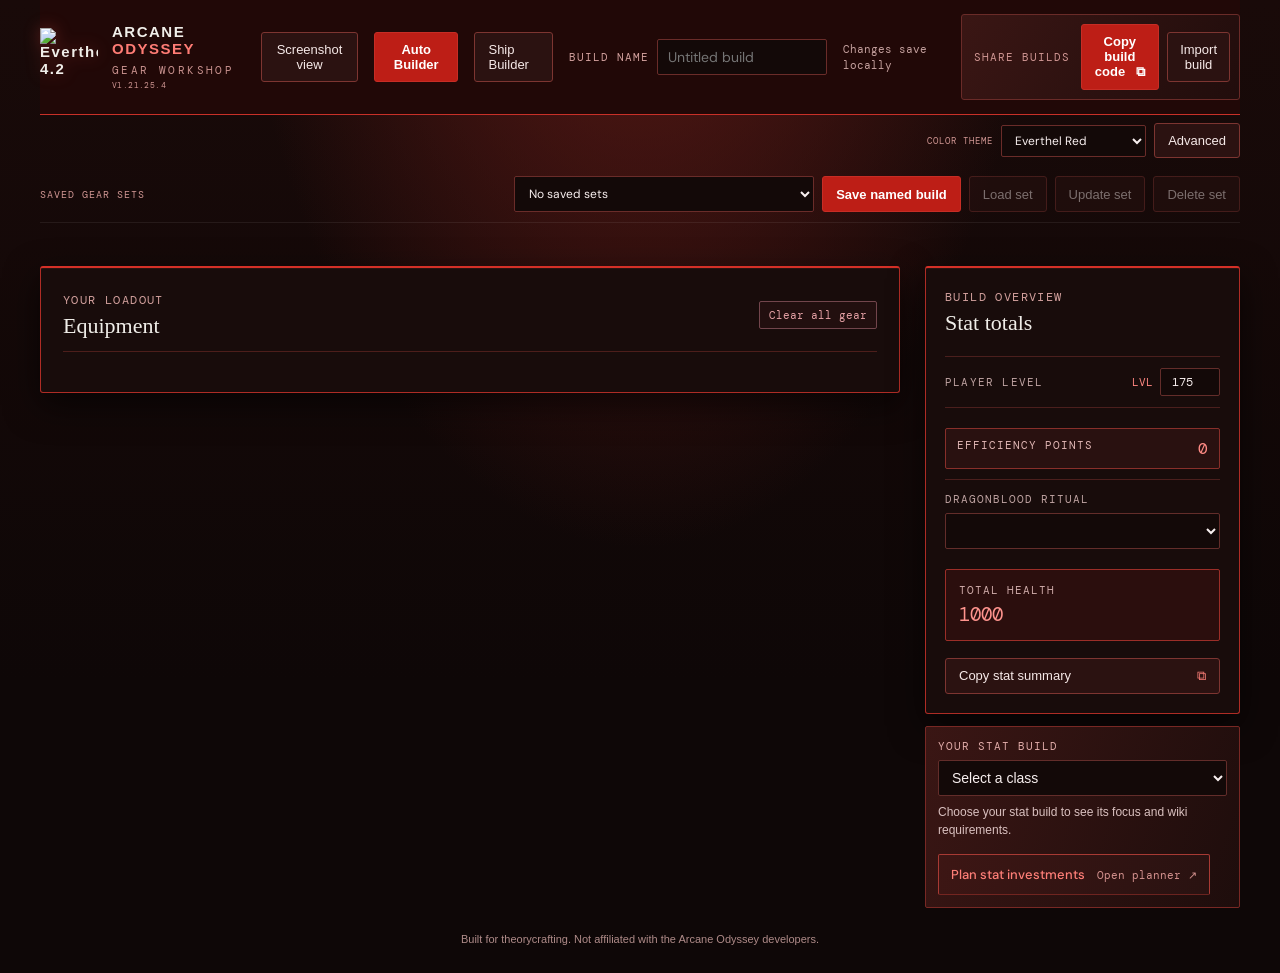
==== commit cb8a5f6f: "auto builder" ====
--- a/index.html
+++ b/index.html
@@ -7,7 +7,7 @@
   <title>Arcane Odyssey · Gear Workshop</title>
   <link rel="icon" type="image/png" href="assets/everthel-4.2.png">
   <link rel="apple-touch-icon" href="assets/everthel-4.2.png">
-  <link rel="stylesheet" href="styles.css?v=screenshot-match-stats-v2-20261123">
+  <link rel="stylesheet" href="styles.css?v=auto-builder-simplified-controls-20261124">
   <script src="theme.js?v=theme-no-light-20261123" defer></script>
 </head>
 <body>
@@ -19,7 +19,8 @@
       </a>
       <div class="top-actions">
         <button class="button button-quiet" id="toggle-screenshot" type="button" aria-pressed="false">Screenshot view</button>
-          <a class="button button-quiet" href="ship-builder.html">Ship Builder</a>
+        <button class="button button-accent" id="open-auto-builder" type="button">Auto Builder</button>
+        <a class="button button-quiet" href="ship-builder/">Ship Builder</a>
         <label class="top-build-name" for="build-name"><span>BUILD NAME</span><input id="build-name" type="text" maxlength="40" placeholder="Untitled build"></label>
         <span class="save-state" id="save-state">Changes save locally</span>
         <div class="share-build-actions">
@@ -124,6 +125,36 @@
       <footer>Built for theorycrafting. Not affiliated with the Arcane Odyssey developers.</footer>
     </main>
   </div>
+  <dialog class="gem-combination-dialog auto-builder-dialog" id="auto-builder-dialog" aria-labelledby="auto-builder-title">
+    <div class="auto-builder-content">
+      <header class="gem-combination-dialog-header">
+        <div>
+          <h2 id="auto-builder-title">Auto gear builder</h2>
+        </div>
+        <button class="gem-combination-close" type="button" data-close-auto-builder aria-label="Close auto builder">×</button>
+      </header>
+      <div class="auto-builder-settings">
+        <div class="auto-builder-target-section">
+          <div class="auto-builder-target-heading">
+            <span class="auto-builder-label">BUILD TARGETS</span>
+          </div>
+          <div class="auto-builder-targets" id="auto-builder-targets"></div>
+        </div>
+        <div class="auto-builder-options">
+          <label class="auto-builder-level" for="auto-builder-level">PLAYER LEVEL
+            <input id="auto-builder-level" type="number" min="1" max="175" value="175" inputmode="numeric">
+          </label>
+          <label><input id="auto-builder-sunken" type="checkbox" checked> Allow Sunken gear</label>
+          <label><input id="auto-builder-optimize-ep" type="checkbox"> Optimize for EP</label>
+          <label class="auto-builder-drawback-control" for="auto-builder-max-drawback"><span>MAX DRAWBACK</span><input id="auto-builder-max-drawback" type="range" min="0" max="30" step="1" value="0"><output id="auto-builder-max-drawback-value" for="auto-builder-max-drawback">0</output></label>
+          <label class="auto-builder-insanity-control" for="auto-builder-max-insanity"><span>MAX INSANITY</span><input id="auto-builder-max-insanity" type="range" min="0" max="5" step="1" value="5"><output id="auto-builder-max-insanity-value" for="auto-builder-max-insanity">5</output></label>
+          <label><input id="auto-builder-match-warding" type="checkbox"> Match Warding to Insanity</label>
+        </div>
+        <button class="button button-accent auto-builder-generate" id="generate-auto-builds" type="button" disabled>Generate loadouts</button>
+      </div>
+      <div class="auto-builder-results" id="auto-builder-results" aria-live="polite"></div>
+    </div>
+  </dialog>
   <dialog class="gem-combination-dialog" id="gem-combination-dialog" aria-labelledby="gem-combination-title">
     <div class="gem-combination-dialog-content">
       <header class="gem-combination-dialog-header">
@@ -182,13 +213,13 @@
     </div>
   </dialog>
   <div class="toast" id="toast" role="status" aria-live="polite"></div>
-  <script src="item-catalog.js?v=amulets-fair-20261111"></script>
+  <script src="item-catalog.js?v=fallen-king-set-20261123"></script>
   <script src="magic-gear-catalog.js?v=arcanium-gear-20261111"></script>
   <script src="fighting-gear-catalog.js?v=fighting-gear-20261111"></script>
-  <script src="newer-armor-records.js?v=arcanium-base-stats-20261121"></script>
+  <script src="newer-armor-records.js?v=dragon-armor-chestpiece-20261124"></script>
   <script src="wiki-armor-records.js"></script>
   <script src="dragon-armor-records.js"></script>
-  <script src="gear-icon-map.js?v=wiki-gear-icons-20261123-expanded-arcsphere"></script>
-  <script src="app.js?v=screenshot-match-stats-v2-20261123"></script>
+  <script src="gear-icon-map.js?v=fallen-king-set-icons-20261123"></script>
+  <script src="app.js?v=auto-builder-simplified-controls-20261124"></script>
 </body>
 </html>
--- a/styles.css
+++ b/styles.css
@@ -1134,3 +1134,53 @@
 html[data-theme="blue"] .planner-footer a{color:#80c8ff}
 html[data-theme="dark"] .planner-secondary-badge{border-color:#4f7568;color:#81b4a1}
 html[data-theme="dark"] .planner-footer a{color:#d1d5d9}
+
+.auto-builder-dialog{width:min(1120px,calc(100vw - 28px));max-height:min(90vh,980px)}
+.auto-builder-content{display:flex;flex-direction:column;max-height:min(90vh,980px)}
+.auto-builder-settings{display:grid;gap:14px;padding:16px 20px;border-bottom:1px solid var(--border)}
+.auto-builder-label{display:block;margin-bottom:8px;color:var(--muted);font:10px var(--mono);letter-spacing:.8px}
+.auto-builder-target-section{display:grid;gap:8px}
+.auto-builder-target-heading{display:flex;align-items:baseline;flex-wrap:wrap;gap:6px 12px}
+.auto-builder-target-heading .auto-builder-label{margin:0}
+.auto-builder-targets{display:grid;grid-template-columns:repeat(2,minmax(0,1fr));gap:7px 18px}
+.auto-builder-target{display:grid;grid-template-columns:minmax(90px,125px) minmax(70px,1fr) 68px;align-items:center;gap:9px;min-width:0}
+.auto-builder-target-label{display:flex;align-items:center;gap:7px;color:var(--text);font-size:11px}
+.auto-builder-target-label .stat-icon{width:20px;height:20px}
+.auto-builder-target input[type="range"]{width:100%;margin:0;accent-color:var(--lime)}
+.auto-builder-target input[type="number"]{width:100%;padding:5px 6px;border:1px solid var(--border);border-radius:4px;background:var(--panel2);color:var(--text);font:11px var(--mono);text-align:right}
+.auto-builder-target input[type="number"]:focus{border-color:var(--lime);outline:none}
+.auto-builder-options{display:flex;align-items:center;flex-wrap:wrap;gap:8px 16px}
+.auto-builder-options>label:not(.auto-builder-level){display:flex;align-items:center;gap:6px;color:var(--muted);font-size:11px}
+.auto-builder-options input[type="checkbox"]{accent-color:var(--lime)}
+.auto-builder-options .auto-builder-insanity-control{gap:7px;white-space:nowrap;font:10px var(--mono);letter-spacing:.5px}
+.auto-builder-insanity-control input[type="range"]{width:100px;margin:0;accent-color:var(--lime)}
+.auto-builder-insanity-control output{min-width:12px;color:var(--text);font:11px var(--mono);text-align:right}
+.auto-builder-options .auto-builder-drawback-control{gap:7px;white-space:nowrap;font:10px var(--mono);letter-spacing:.5px}
+.auto-builder-drawback-control input[type="range"]{width:100px;margin:0;accent-color:var(--lime)}
+.auto-builder-drawback-control output{min-width:16px;color:var(--text);font:11px var(--mono);text-align:right}
+.auto-builder-level{display:flex;align-items:center;gap:8px;color:var(--muted);font:10px var(--mono);letter-spacing:.6px}
+.auto-builder-level input{width:76px;padding:7px;border:1px solid var(--border);border-radius:4px;background:var(--panel2);color:var(--text);text-align:center}
+.auto-builder-generate{justify-self:start}
+.auto-builder-results{display:grid;grid-template-columns:repeat(auto-fit,minmax(min(100%,480px),1fr));gap:10px;overflow:auto;padding:14px 20px 20px}
+.auto-builder-empty{grid-column:1/-1;margin:0;padding:24px 12px;color:var(--muted);text-align:center;font-size:13px}
+.auto-builder-result{min-width:0;padding:12px;border:1px solid var(--border);border-radius:5px;background:var(--panel2)}
+.auto-builder-result>header{display:flex;align-items:center;justify-content:space-between;gap:10px}
+.auto-builder-result-label,.auto-builder-item-slot{color:var(--muted);font:9px var(--mono);letter-spacing:.7px;text-transform:uppercase}
+.auto-builder-result h3{margin:3px 0 0;font:500 19px var(--serif)}
+.auto-builder-result>header .button{flex-shrink:0}
+.auto-builder-total-stats{display:flex;flex-wrap:wrap;gap:5px 10px;padding:10px 0;border-bottom:1px solid var(--border);font:11px var(--mono)}
+.auto-builder-total-stats .stat-icon{width:18px;height:18px}
+.auto-builder-items{display:grid;gap:7px;padding-top:9px}
+.auto-builder-item{display:flex;align-items:center;gap:9px;min-width:0}
+.auto-builder-item-icon{width:46px;height:46px;flex:0 0 46px;object-fit:contain;border:1px solid var(--border);border-radius:4px;background:#0002}
+.auto-builder-item-info{display:grid;gap:2px;min-width:0}
+.auto-builder-item-info>strong{overflow:hidden;text-overflow:ellipsis;white-space:nowrap;font-size:12px}
+.auto-builder-item-info>span:not(.auto-builder-item-slot){overflow:hidden;color:var(--muted);text-overflow:ellipsis;white-space:nowrap;font-size:10px}
+.auto-builder-item-stats{display:flex;flex-wrap:wrap;gap:3px 8px;color:var(--text);font:10px var(--mono)}
+.auto-builder-item-stats .stat-icon{width:16px;height:16px}
+@media(max-width:700px){
+  .auto-builder-targets{grid-template-columns:1fr}
+  .auto-builder-target{grid-template-columns:minmax(85px,115px) minmax(60px,1fr) 64px;gap:7px}
+  .auto-builder-results{grid-template-columns:1fr;padding:10px 12px 14px}
+  .auto-builder-settings{padding:12px}
+}
